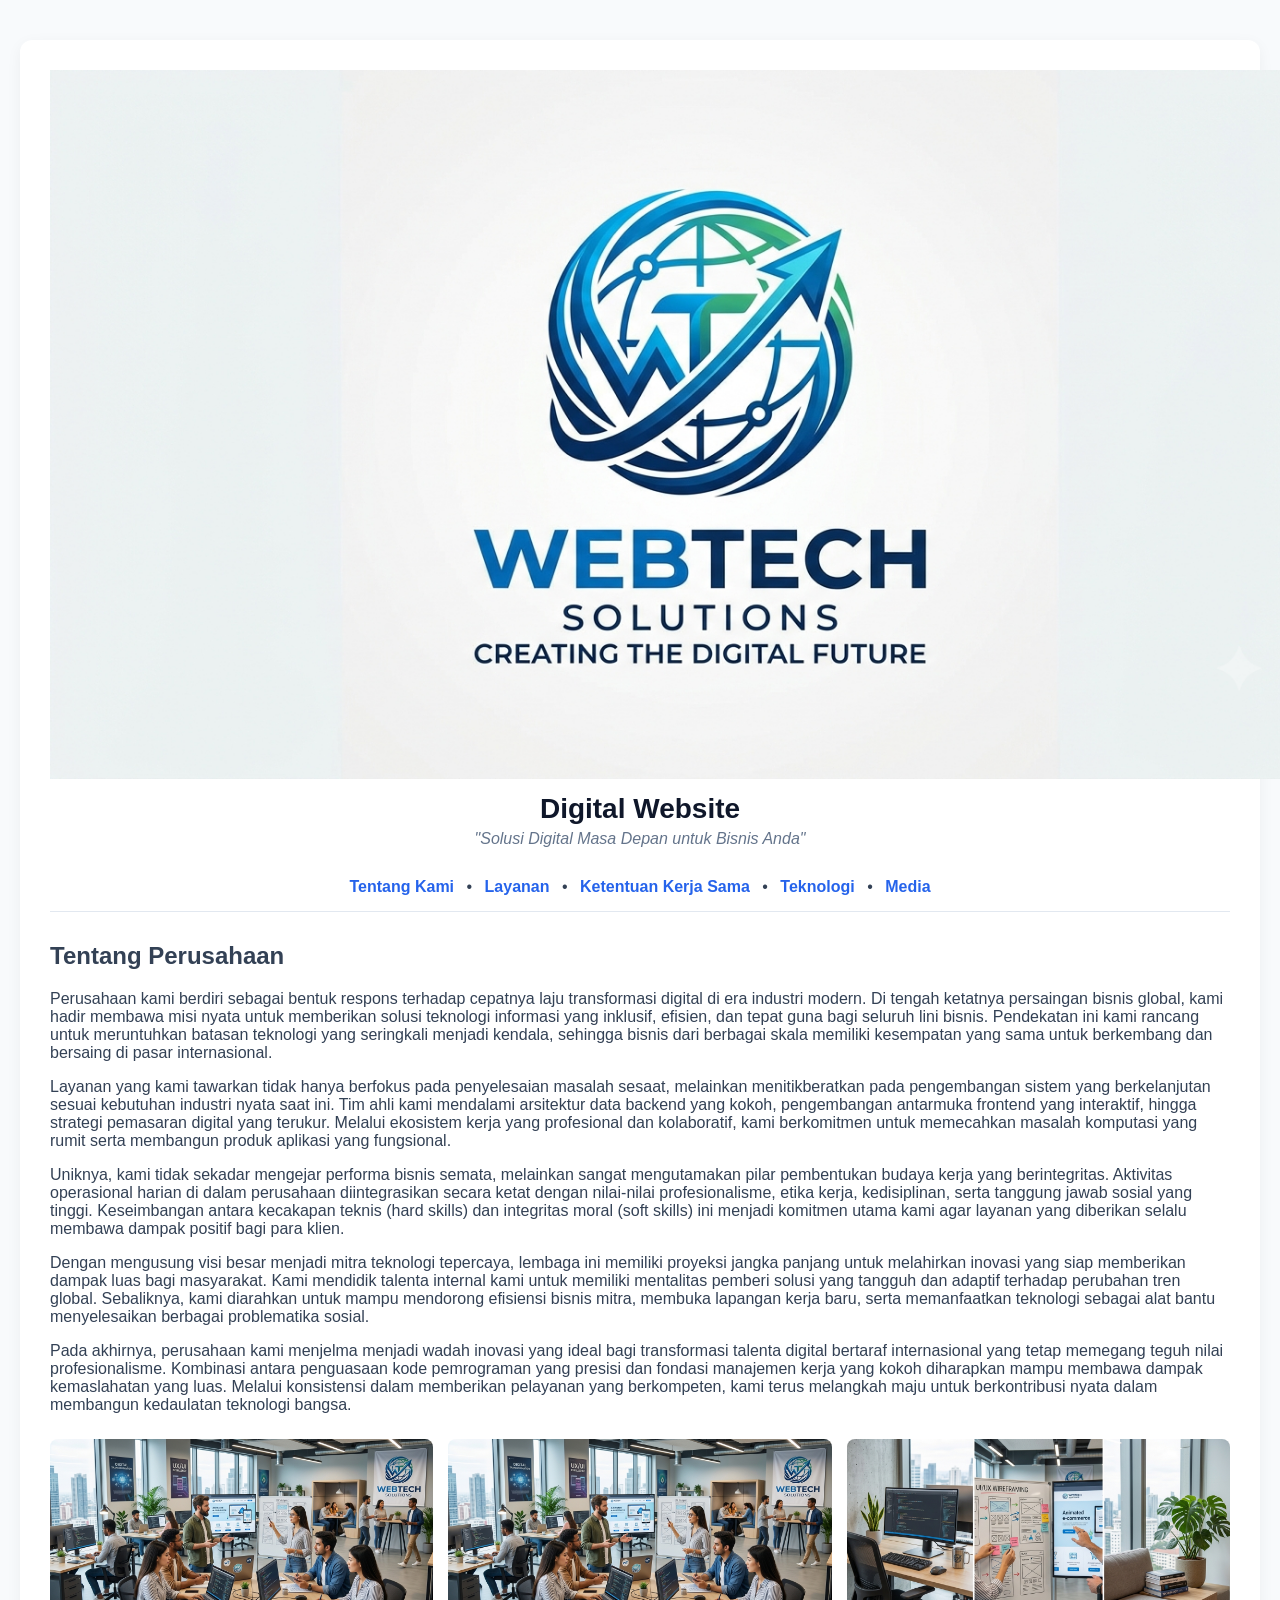
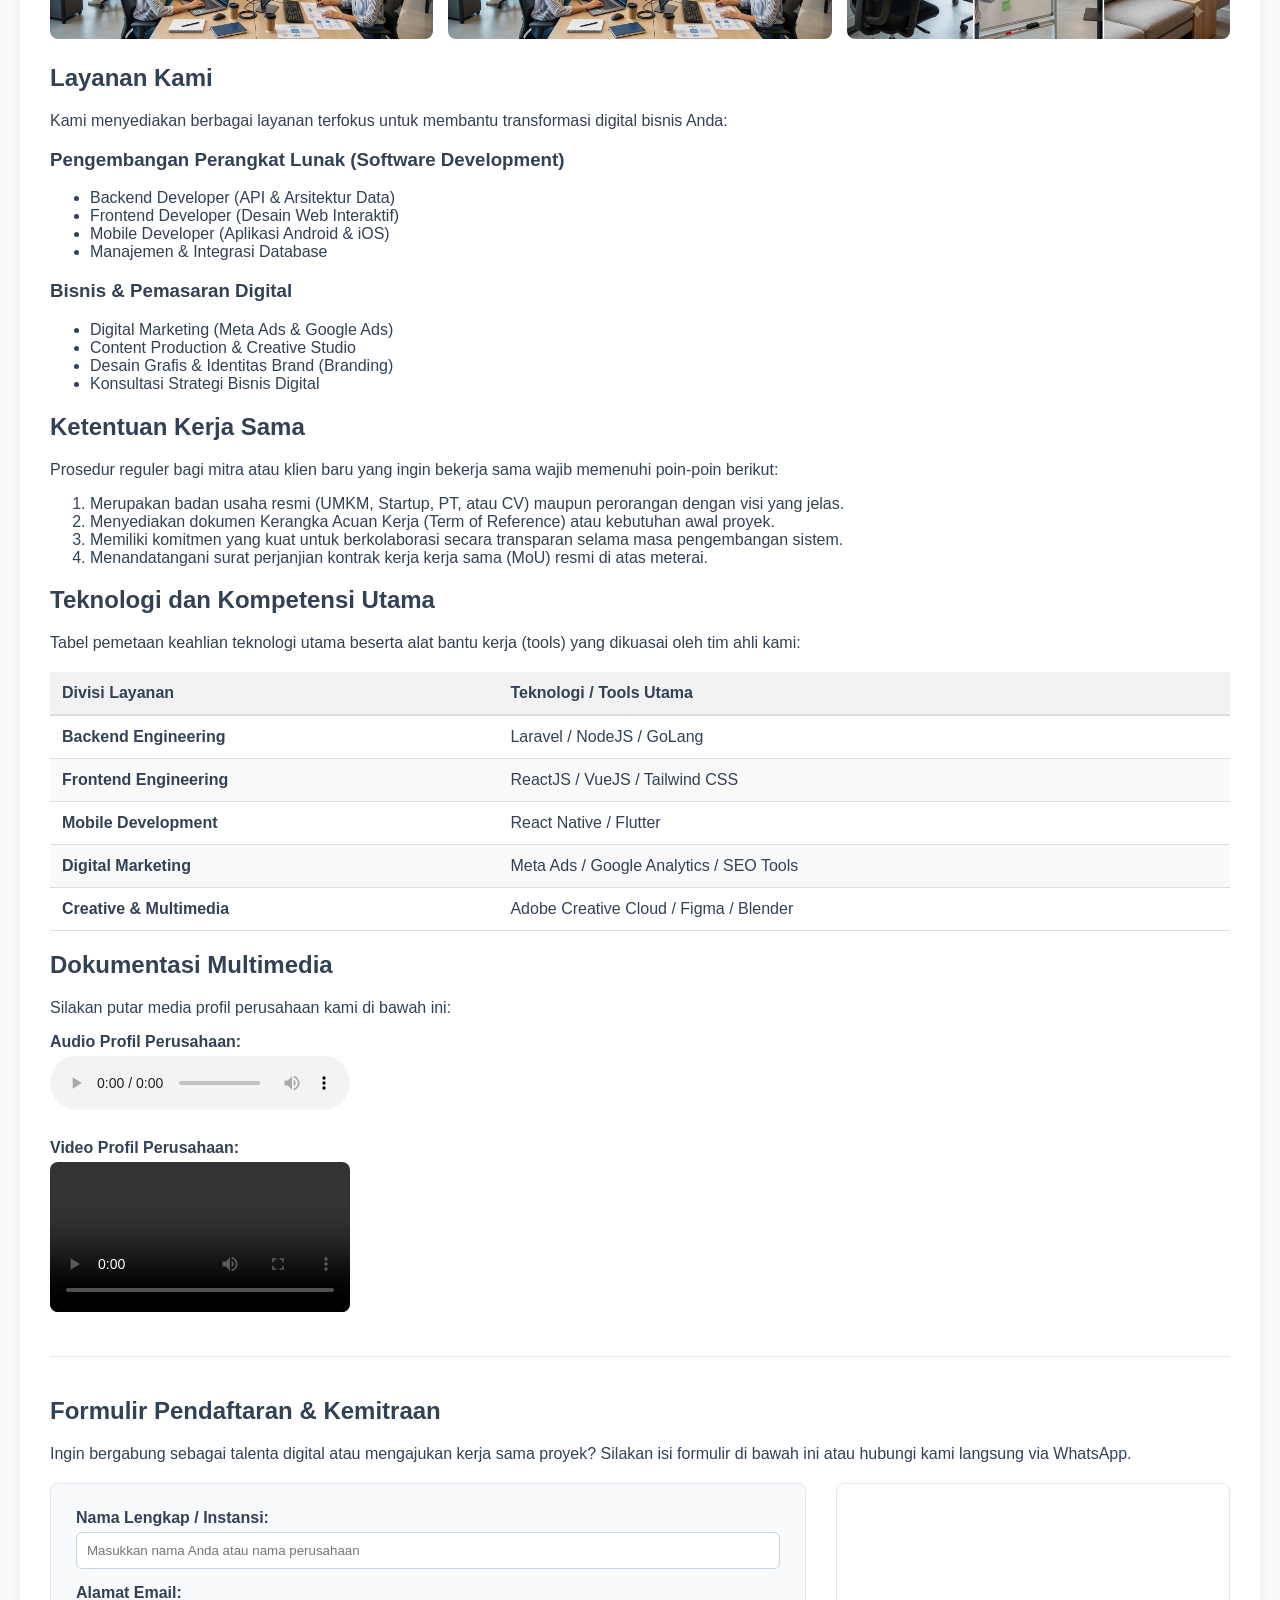
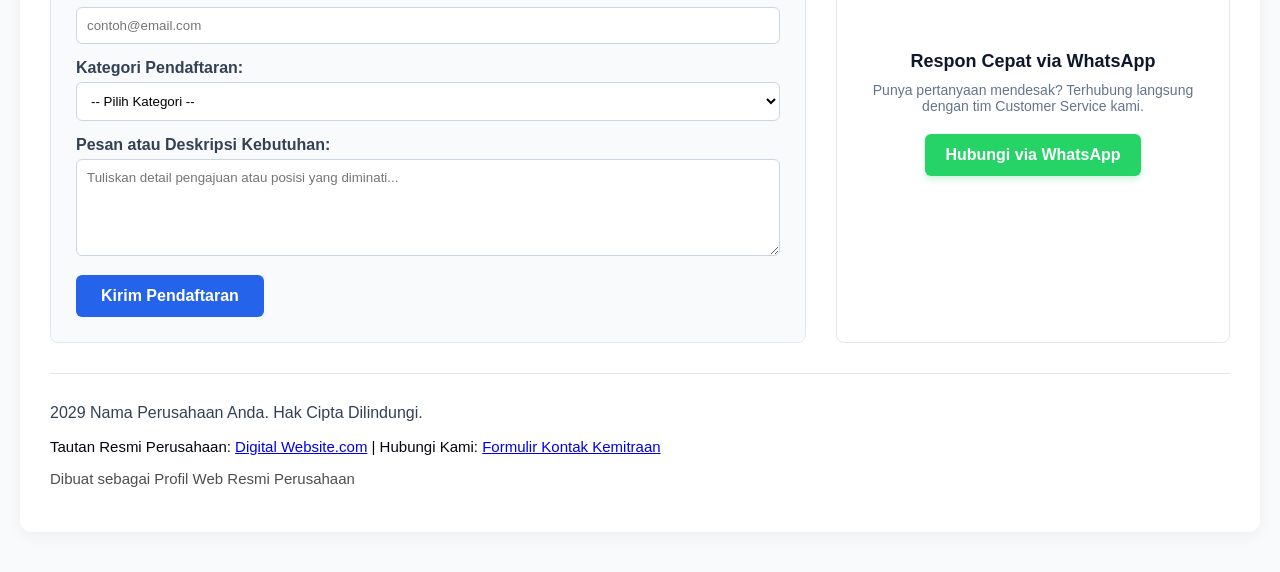
==== evaluasi 01/index.html @ 1972b4fd "profile company" ====
<!DOCTYPE html>
<html lang="id">
<head>
    <!-- Ketentuan SEO: Meta Tags Utama -->
    <meta charset="UTF-8">
    <meta name="viewport" content="width=device-width, initial-scale=1.0">
    <meta name="description" content="Website Profil Perusahaan - Menyediakan solusi teknologi dan layanan digital terintegrasi untuk transformasi bisnis Anda.">
    <meta name="keywords" content="Nama Perusahaan, Solusi IT, Software House, Bisnis Digital, Konsultan Teknologi">
    <meta name="author" content="Nama Anda / Tim Kreatif">
    
    <!-- Ketentuan SEO: Title -->
    <title>Digital Website - Solusi Digital Masa Depan | Website Profil Resmi</title>
</head>
<body style="font-family: 'Segoe UI', sans-serif; background-color: #f8fafc; color: #334155; margin: 0; padding: 40px 20px;">

    <div style="max-width: 1300px; margin: 0 auto; background: white; padding: 30px; border-radius: 12px; box-shadow: 0 4px 15px rgba(0,0,0,0.05);">
        
        <!-- Header -->
        <header style="text-align: center; margin-bottom: 30px;">
            <img src="aset/digital website.png" alt="Logo Perusahaan" style="max-width: 1300px; height: auto; margin-bottom: 10px;">
            <h1 style="margin: 0; color: #0f172a; font-size: 28px;">Digital Website</h1>
            <p style="margin: 5px 0 0; font-style: italic; color: #64748b;">"Solusi Digital Masa Depan untuk Bisnis Anda"</p>
        </header>

        <!-- Navigasi -->
        <nav style="text-align: center; border-bottom: 1px solid #e2e8f0; padding-bottom: 15px; margin-bottom: 30px;">
            <a href="#tentang" style="color: #2563eb; text-decoration: none; font-weight: 600; margin: 0 8px;">Tentang Kami</a> • 
            <a href="#layanan" style="color: #2563eb; text-decoration: none; font-weight: 600; margin: 0 8px;">Layanan</a> • 
            <a href="#mitra" style="color: #2563eb; text-decoration: none; font-weight: 600; margin: 0 8px;">Ketentuan Kerja Sama</a> • 
            <a href="#teknologi" style="color: #2563eb; text-decoration: none; font-weight: 600; margin: 0 8px;">Teknologi</a> • 
            <a href="#media" style="color: #2563eb; text-decoration: none; font-weight: 600; margin: 0 8px;">Media</a>
        </nav>

        <!-- Tentang Perusahaan (5 Paragraf) -->
        <section id="tentang">
            <h2>Tentang Perusahaan</h2>
            <p>Perusahaan kami berdiri sebagai bentuk respons terhadap cepatnya laju transformasi digital di era industri modern. Di tengah ketatnya persaingan bisnis global, kami hadir membawa misi nyata untuk memberikan solusi teknologi informasi yang inklusif, efisien, dan tepat guna bagi seluruh lini bisnis. Pendekatan ini kami rancang untuk meruntuhkan batasan teknologi yang seringkali menjadi kendala, sehingga bisnis dari berbagai skala memiliki kesempatan yang sama untuk berkembang dan bersaing di pasar internasional.</p>
            <p>Layanan yang kami tawarkan tidak hanya berfokus pada penyelesaian masalah sesaat, melainkan menitikberatkan pada pengembangan sistem yang berkelanjutan sesuai kebutuhan industri nyata saat ini. Tim ahli kami mendalami arsitektur data backend yang kokoh, pengembangan antarmuka frontend yang interaktif, hingga strategi pemasaran digital yang terukur. Melalui ekosistem kerja yang profesional dan kolaboratif, kami berkomitmen untuk memecahkan masalah komputasi yang rumit serta membangun produk aplikasi yang fungsional.</p>
            <p>Uniknya, kami tidak sekadar mengejar performa bisnis semata, melainkan sangat mengutamakan pilar pembentukan budaya kerja yang berintegritas. Aktivitas operasional harian di dalam perusahaan diintegrasikan secara ketat dengan nilai-nilai profesionalisme, etika kerja, kedisiplinan, serta tanggung jawab sosial yang tinggi. Keseimbangan antara kecakapan teknis (hard skills) dan integritas moral (soft skills) ini menjadi komitmen utama kami agar layanan yang diberikan selalu membawa dampak positif bagi para klien.</p>
            <p>Dengan mengusung visi besar menjadi mitra teknologi tepercaya, lembaga ini memiliki proyeksi jangka panjang untuk melahirkan inovasi yang siap memberikan dampak luas bagi masyarakat. Kami mendidik talenta internal kami untuk memiliki mentalitas pemberi solusi yang tangguh dan adaptif terhadap perubahan tren global. Sebaliknya, kami diarahkan untuk mampu mendorong efisiensi bisnis mitra, membuka lapangan kerja baru, serta memanfaatkan teknologi sebagai alat bantu menyelesaikan berbagai problematika sosial.</p>
            <p>Pada akhirnya, perusahaan kami menjelma menjadi wadah inovasi yang ideal bagi transformasi talenta digital bertaraf internasional yang tetap memegang teguh nilai profesionalisme. Kombinasi antara penguasaan kode pemrograman yang presisi dan fondasi manajemen kerja yang kokoh diharapkan mampu membawa dampak kemaslahatan yang luas. Melalui konsistensi dalam memberikan pelayanan yang berkompeten, kami terus melangkah maju untuk berkontribusi nyata dalam membangun kedaulatan teknologi bangsa.</p>

            <!-- Galeri Foto (Minimal 3 Gambar) -->
            <div class="galeri" style="display: flex; gap: 15px; flex-wrap: wrap; margin: 25px 0;">
                <img src="aset/suasana (2).png" alt="Suasana Kantor" style="flex: 1; min-width: 250px; height: 200px; object-fit: cover; border-radius: 8px;">
                <img src="aset/suasana (2).png" alt="Kolaborasi Proyek Tim" style="flex: 1; min-width: 250px; height: 200px; object-fit: cover; border-radius: 8px;">
                <img src="aset/fasilitas.png" alt="Fasilitas Perusahaan" style="flex: 1; min-width: 250px; height: 200px; object-fit: cover; border-radius: 8px;">
            </div>
        </section>

        <!-- Layanan / Produk -->
        <section id="layanan">
            <h2>Layanan Kami</h2>
            <p>Kami menyediakan berbagai layanan terfokus untuk membantu transformasi digital bisnis Anda:</p>
            <h3>Pengembangan Perangkat Lunak (Software Development)</h3>
            <ul>
                <li>Backend Developer (API & Arsitektur Data)</li>
                <li>Frontend Developer (Desain Web Interaktif)</li>
                <li>Mobile Developer (Aplikasi Android & iOS)</li>
                <li>Manajemen & Integrasi Database</li>
            </ul>
            <h3>Bisnis & Pemasaran Digital</h3>
            <ul>
                <li>Digital Marketing (Meta Ads & Google Ads)</li>
                <li>Content Production & Creative Studio</li>
                <li>Desain Grafis & Identitas Brand (Branding)</li>
                <li>Konsultasi Strategi Bisnis Digital</li>
            </ul>
        </section>

        <!-- Persyaratan / Ketentuan Kerja Sama -->
        <section id="mitra">
            <h2>Ketentuan Kerja Sama</h2>
            <p>Prosedur reguler bagi mitra atau klien baru yang ingin bekerja sama wajib memenuhi poin-poin berikut:</p>
            <ol>
                <li>Merupakan badan usaha resmi (UMKM, Startup, PT, atau CV) maupun perorangan dengan visi yang jelas.</li>
                <li>Menyediakan dokumen Kerangka Acuan Kerja (Term of Reference) atau kebutuhan awal proyek.</li>
                <li>Memiliki komitmen yang kuat untuk berkolaborasi secara transparan selama masa pengembangan sistem.</li>
                <li>Menandatangani surat perjanjian kontrak kerja kerja sama (MoU) resmi di atas meterai.</li>
            </ol>
        </section>

        <!-- Tabel Teknologi dan Kompetensi -->
        <section id="teknologi">
            <h2>Teknologi dan Kompetensi Utama</h2>
            <p>Tabel pemetaan keahlian teknologi utama beserta alat bantu kerja (tools) yang dikuasai oleh tim ahli kami:</p>
            <div style="font-family: Arial, sans-serif;">
                <table style="width: 100%; border-collapse: collapse; margin: 20px 0;">
                    <thead>
                        <tr style="background-color: #f2f2f2; border-bottom: 2px solid #dddddd;">
                            <th style="padding: 12px; text-align: left; font-weight: bold;">Divisi Layanan</th>
                            <th style="padding: 12px; text-align: left; font-weight: bold;">Teknologi / Tools Utama</th>
                        </tr>
                    </thead>
                    <tbody>
                        <tr style="border-bottom: 1px solid #dddddd;">
                            <td style="padding: 12px;"><strong>Backend Engineering</strong></td>
                            <td style="padding: 12px;">Laravel / NodeJS / GoLang</td>
                        </tr>
                        <tr style="background-color: #f9f9f9; border-bottom: 1px solid #dddddd;">
                            <td style="padding: 12px;"><strong>Frontend Engineering</strong></td>
                            <td style="padding: 12px;">ReactJS / VueJS / Tailwind CSS</td>
                        </tr>
                        <tr style="border-bottom: 1px solid #dddddd;">
                            <td style="padding: 12px;"><strong>Mobile Development</strong></td>
                            <td style="padding: 12px;">React Native / Flutter</td>
                        </tr>
                        <tr style="background-color: #f9f9f9; border-bottom: 1px solid #dddddd;">
                            <td style="padding: 12px;"><strong>Digital Marketing</strong></td>
                            <td style="padding: 12px;">Meta Ads / Google Analytics / SEO Tools</td>
                        </tr>
                        <tr style="border-bottom: 1px solid #dddddd;">
                            <td style="padding: 12px;"><strong>Creative & Multimedia</strong></td>
                            <td style="padding: 12px;">Adobe Creative Cloud / Figma / Blender</td>
                        </tr>
                    </tbody>
                </table>
            </div>
        </section>

        <!-- Dokumentasi Multimedia -->
        <section id="media">
            <h2>Dokumentasi Multimedia</h2>
            <p>Silakan putar media profil perusahaan kami di bawah ini:</p>
            
            <div class="media-box" style="margin-bottom: 25px;">
                <strong>Audio Profil Perusahaan:</strong><br>
                <audio controls style="margin-top: 5px;">
                    <source src="aset/11 Someone Like You.mp3" type="audio/mpeg">
                    Browser Anda tidak mendukung elemen pemutaran audio lokal.
                </audio>
            </div>

            <div class="video-box" style="margin-bottom: 20px;">
                <strong>Video Profil Perusahaan:</strong><br>
                <video controls style="max-width: 40%; height: auto; margin-top: 5px; border-radius: 8px;">
                    <source src="aset/test sound.mp4" type="video/mp4" />
                    Browser Anda tidak mendukung pemutar video.
                </video>
            </div>
        </section>

        <section id="pendaftaran" style="margin-top: 40px; padding-top: 20px; border-top: 1px solid #e2e8f0;">
            <h2>Formulir Pendaftaran & Kemitraan</h2>
            <p>Ingin bergabung sebagai talenta digital atau mengajukan kerja sama proyek? Silakan isi formulir di bawah ini atau hubungi kami langsung via WhatsApp.</p>
            
            <div style="display: flex; gap: 30px; flex-wrap: wrap; margin-top: 20px;">
                <div style="flex: 2; min-width: 300px; background-color: #f8fafc; padding: 25px; border-radius: 8px; border: 1px solid #e2e8f0;">
                    <form action="proses-pendaftaran.php" method="POST">
                <div style="margin-bottom: 15px;">
                            <label for="nama" style="display: block; font-weight: 600; margin-bottom: 5px;">Nama Lengkap / Instansi:</label>
                            <input type="text" id="nama" name="nama" placeholder="Masukkan nama Anda atau nama perusahaan" required style="width: 100%; padding: 10px; box-sizing: border-box; border: 1px solid #cbd5e1; border-radius: 6px; font-family: inherit;">
               </div>
                        
                        <div style="margin-bottom: 15px;">
                            <label for="email" style="display: block; font-weight: 600; margin-bottom: 5px;">Alamat Email:</label>
                            <input type="email" id="email" name="email" placeholder="contoh@email.com" required style="width: 100%; padding: 10px; box-sizing: border-box; border: 1px solid #cbd5e1; border-radius: 6px; font-family: inherit;">
                        </div>

                <div style="margin-bottom: 15px;">
                            <label for="kategori" style="display: block; font-weight: 600; margin-bottom: 5px;">Kategori Pendaftaran:</label>
                            <select id="kategori" name="kategori" required style="width: 100%; padding: 10px; box-sizing: border-box; border: 1px solid #cbd5e1; border-radius: 6px; font-family: inherit; background-color: white;">
                                <option value="">-- Pilih Kategori --</option>
                                <option value="klien">Kemitraan Bisnis (Klien/Proyek)</option>
                                <option value="rekrutmen">Karir / Talenta Internal (Lamaran Kerja)</option>
                                <option value="magang">Program Magang (Internship)</option>
                            </select>
                </div>

               <div style="margin-bottom: 15px;">
                            <label for="pesan" style="display: block; font-weight: 600; margin-bottom: 5px;">Pesan atau Deskripsi Kebutuhan:</label>
                            <textarea id="pesan" name="pesan" rows="5" placeholder="Tuliskan detail pengajuan atau posisi yang diminati..." required style="width: 100%; padding: 10px; box-sizing: border-box; border: 1px solid #cbd5e1; border-radius: 6px; font-family: inherit; resize: vertical;"></textarea>
               </div>

                        <button type="submit" style="background-color: #2563eb; color: white; border: none; padding: 12px 25px; font-weight: 600; border-radius: 6px; cursor: pointer; font-size: 16px;">Kirim Pendaftaran</button>
                    </form>
                </div>

                <div style="flex: 1; min-width: 250px; background-color: #fff; padding: 20px; border-radius: 8px; border: 1px solid #e2e8f0; display: flex; flex-direction: column; justify-content: center; align-items: center; text-align: center;">
                    <h4 style="margin: 0 0 10px; color: #0f172a; font-size: 18px;">Respon Cepat via WhatsApp</h4>
                    <p style="margin: 0 0 20px; font-size: 14px; color: #64748b;">Punya pertanyaan mendesak? Terhubung langsung dengan tim Customer Service kami.</p>
                    
                    <a href="https://wa.me/6281259730289?text=Halo%20Digital%20Website,%20saya%20tertarik%20untuk%20mendaftar%20/%20bekerja%20sama." target="_blank" rel="noopener noreferrer" style="background-color: #25d366; color: white; text-decoration: none; padding: 12px 20px; border-radius: 6px; font-weight: bold; display: inline-flex; align-items: center; gap: 10px; box-shadow: 0 4px 6px rgba(37, 211, 102, 0.2);">
                        Hubungi via WhatsApp
                    </a>
                </div>
            </div>
        </section>
        
        <hr style="border: 0; border-top: 1px solid #e2e8f0; margin: 30px 0;">

        <footer class="footer-branding">
            <p> 2029 Nama Perusahaan Anda. Hak Cipta Dilindungi.</p>
            <p style="font-size: 15px; margin-top: 10px; color: #02060e;">
                Tautan Resmi Perusahaan: 
                <a href="https://perusahaanda.com" target="_blank" rel="noopener noreferrer">Digital Website.com</a> | 
                Hubungi Kami: 
                <a href="https://perusahaanda.com/kontak" target="_blank" rel="noopener noreferrer">Formulir Kontak Kemitraan</a>
            </p>
            <p style="font-size: 15px; margin-top: 15px; color: #01050a; opacity: 0.7;">
                Dibuat sebagai Profil Web Resmi Perusahaan
            </p>
        </footer>

    </div>
    
    
</body>
</html>
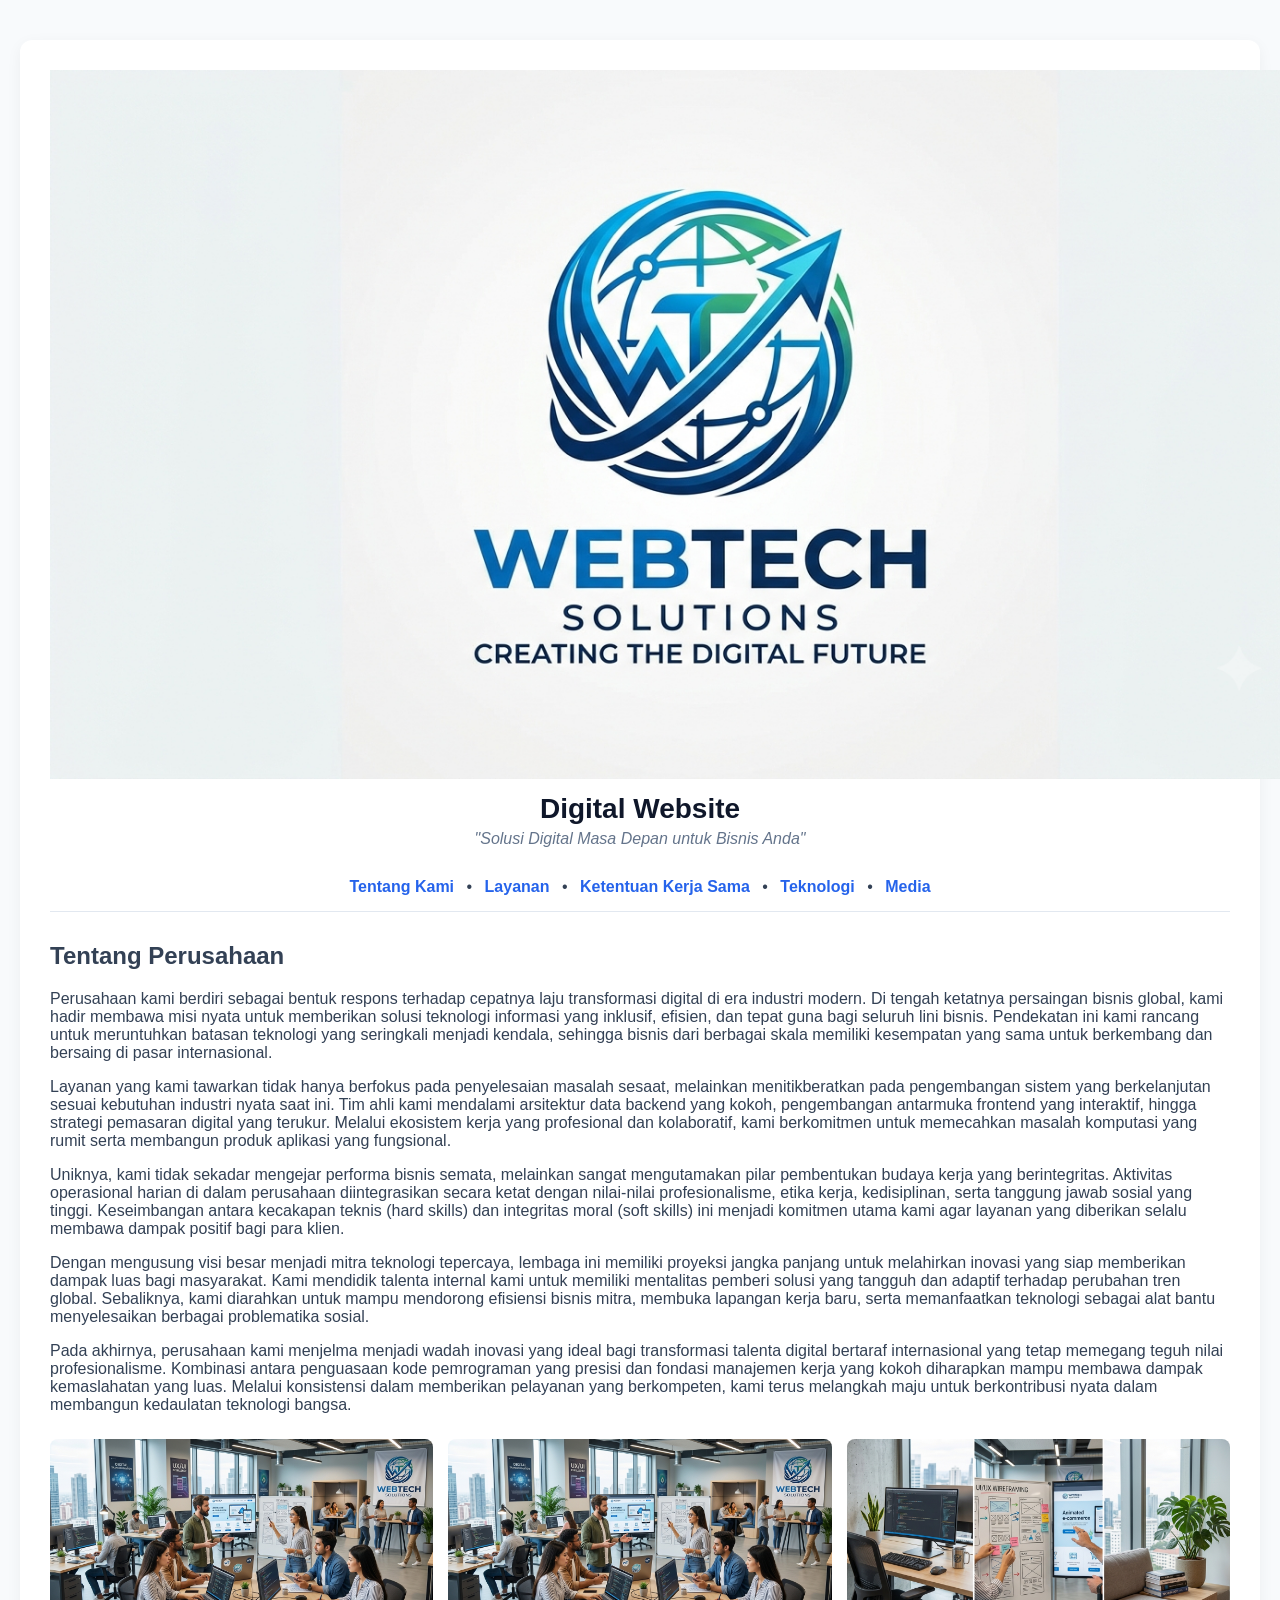
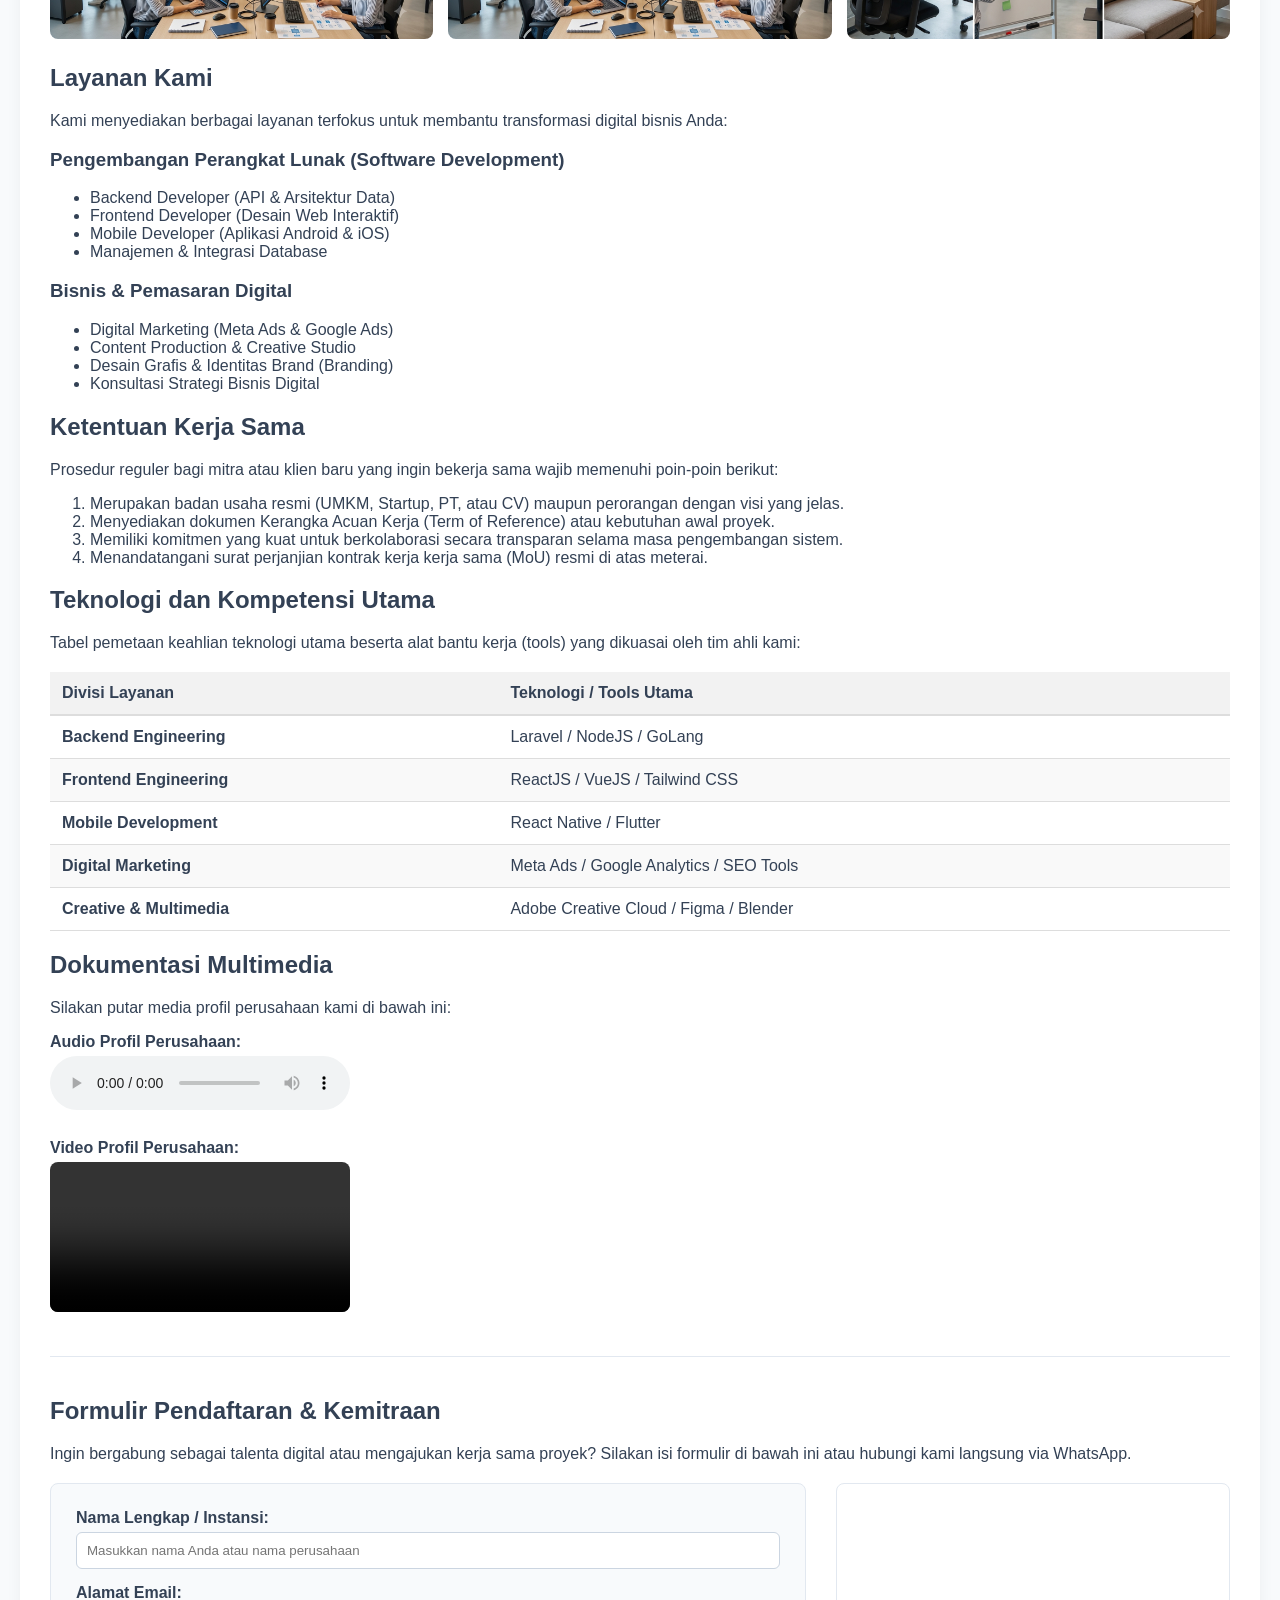
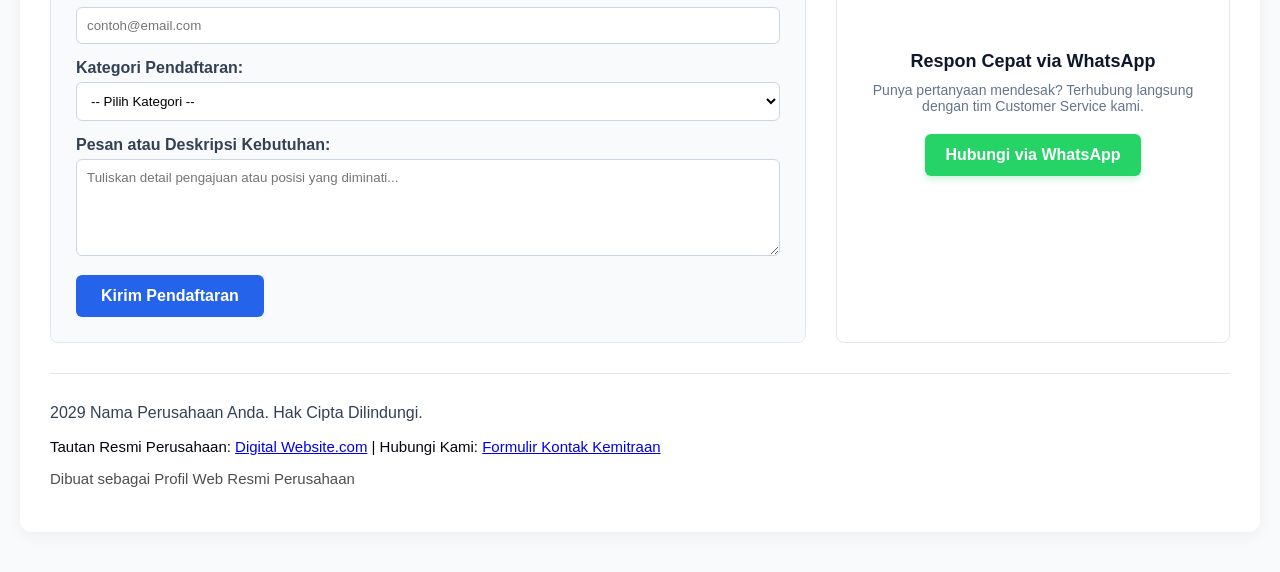
==== commit acc1047f: "Update author meta tag in index.html" ====
--- a/evaluasi 01/index.html
+++ b/evaluasi 01/index.html
@@ -6,7 +6,7 @@
     <meta name="viewport" content="width=device-width, initial-scale=1.0">
     <meta name="description" content="Website Profil Perusahaan - Menyediakan solusi teknologi dan layanan digital terintegrasi untuk transformasi bisnis Anda.">
     <meta name="keywords" content="Nama Perusahaan, Solusi IT, Software House, Bisnis Digital, Konsultan Teknologi">
-    <meta name="author" content="Nama Anda / Tim Kreatif">
+    <meta name="author" content="Ahmad Wildan Asy Syifa">
     
     <!-- Ketentuan SEO: Title -->
     <title>Digital Website - Solusi Digital Masa Depan | Website Profil Resmi</title>
@@ -208,4 +208,4 @@
 </body>
 </html>
 
-       +       
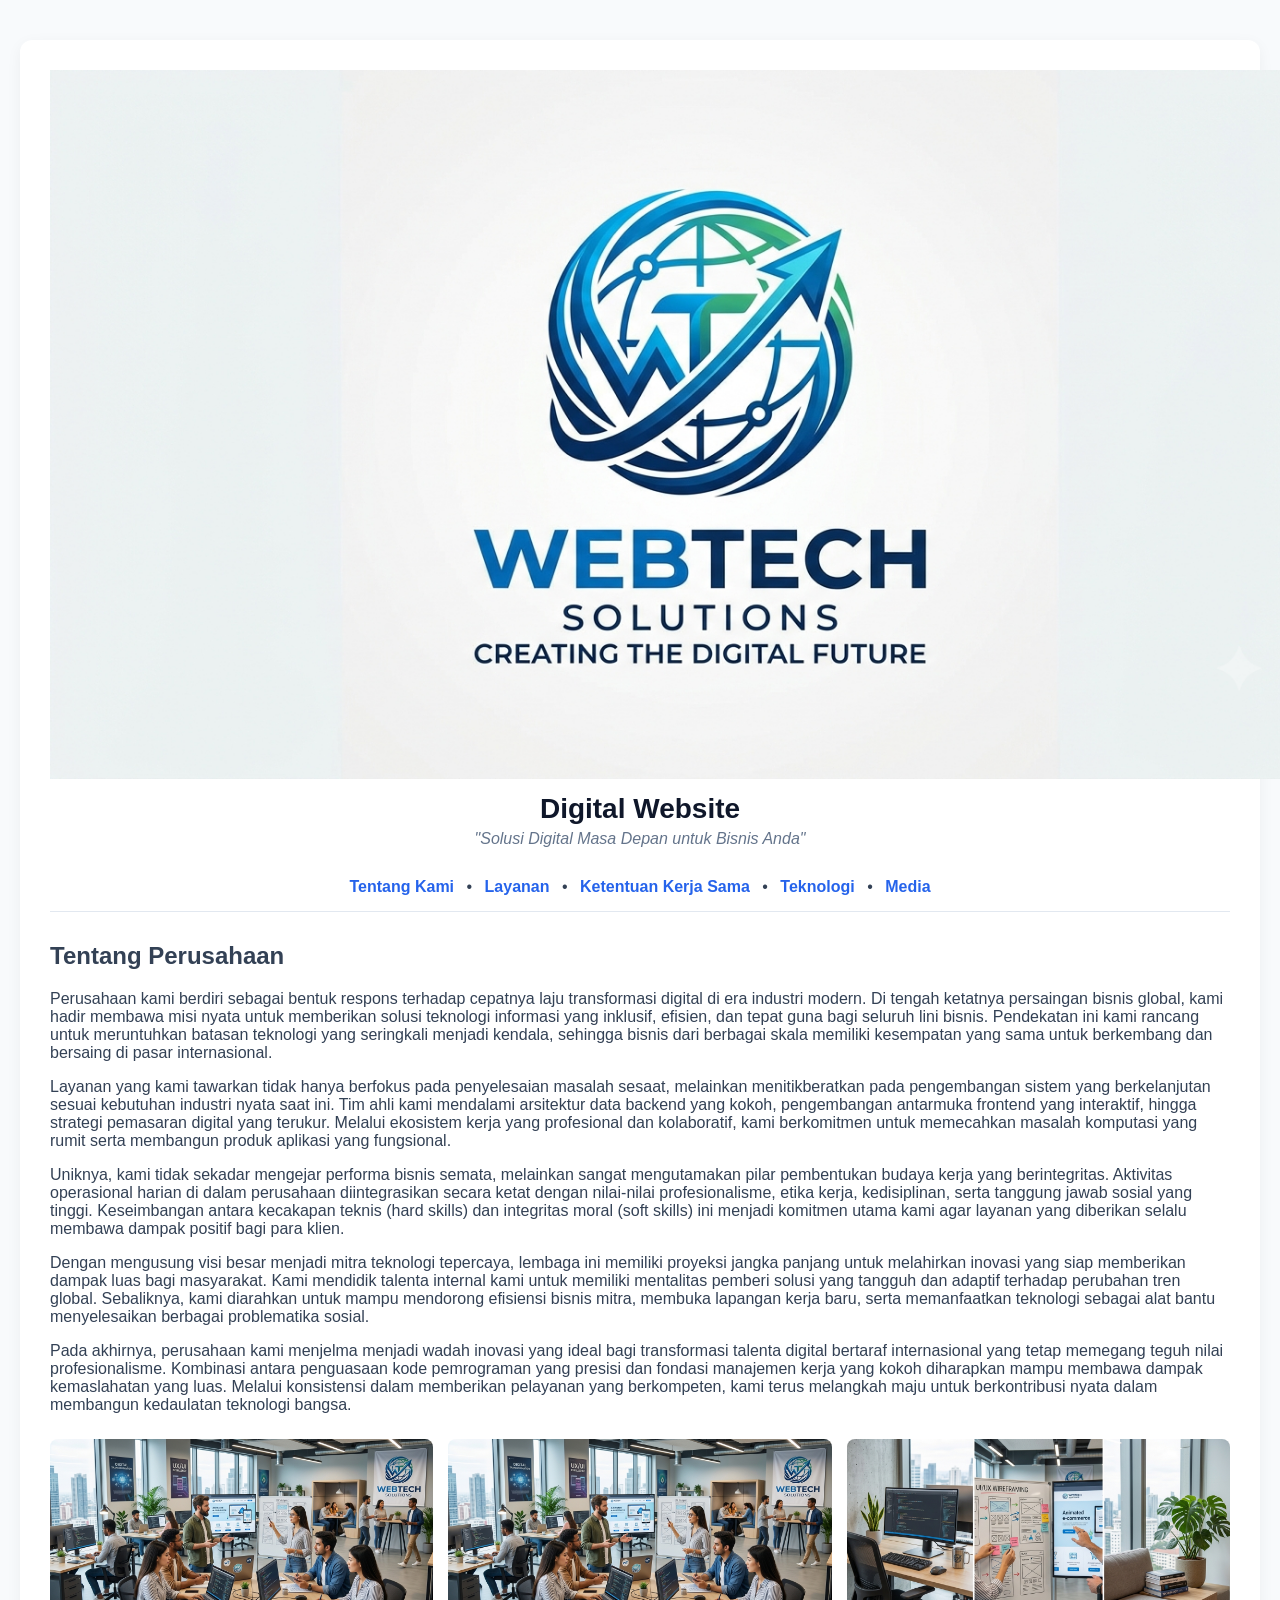
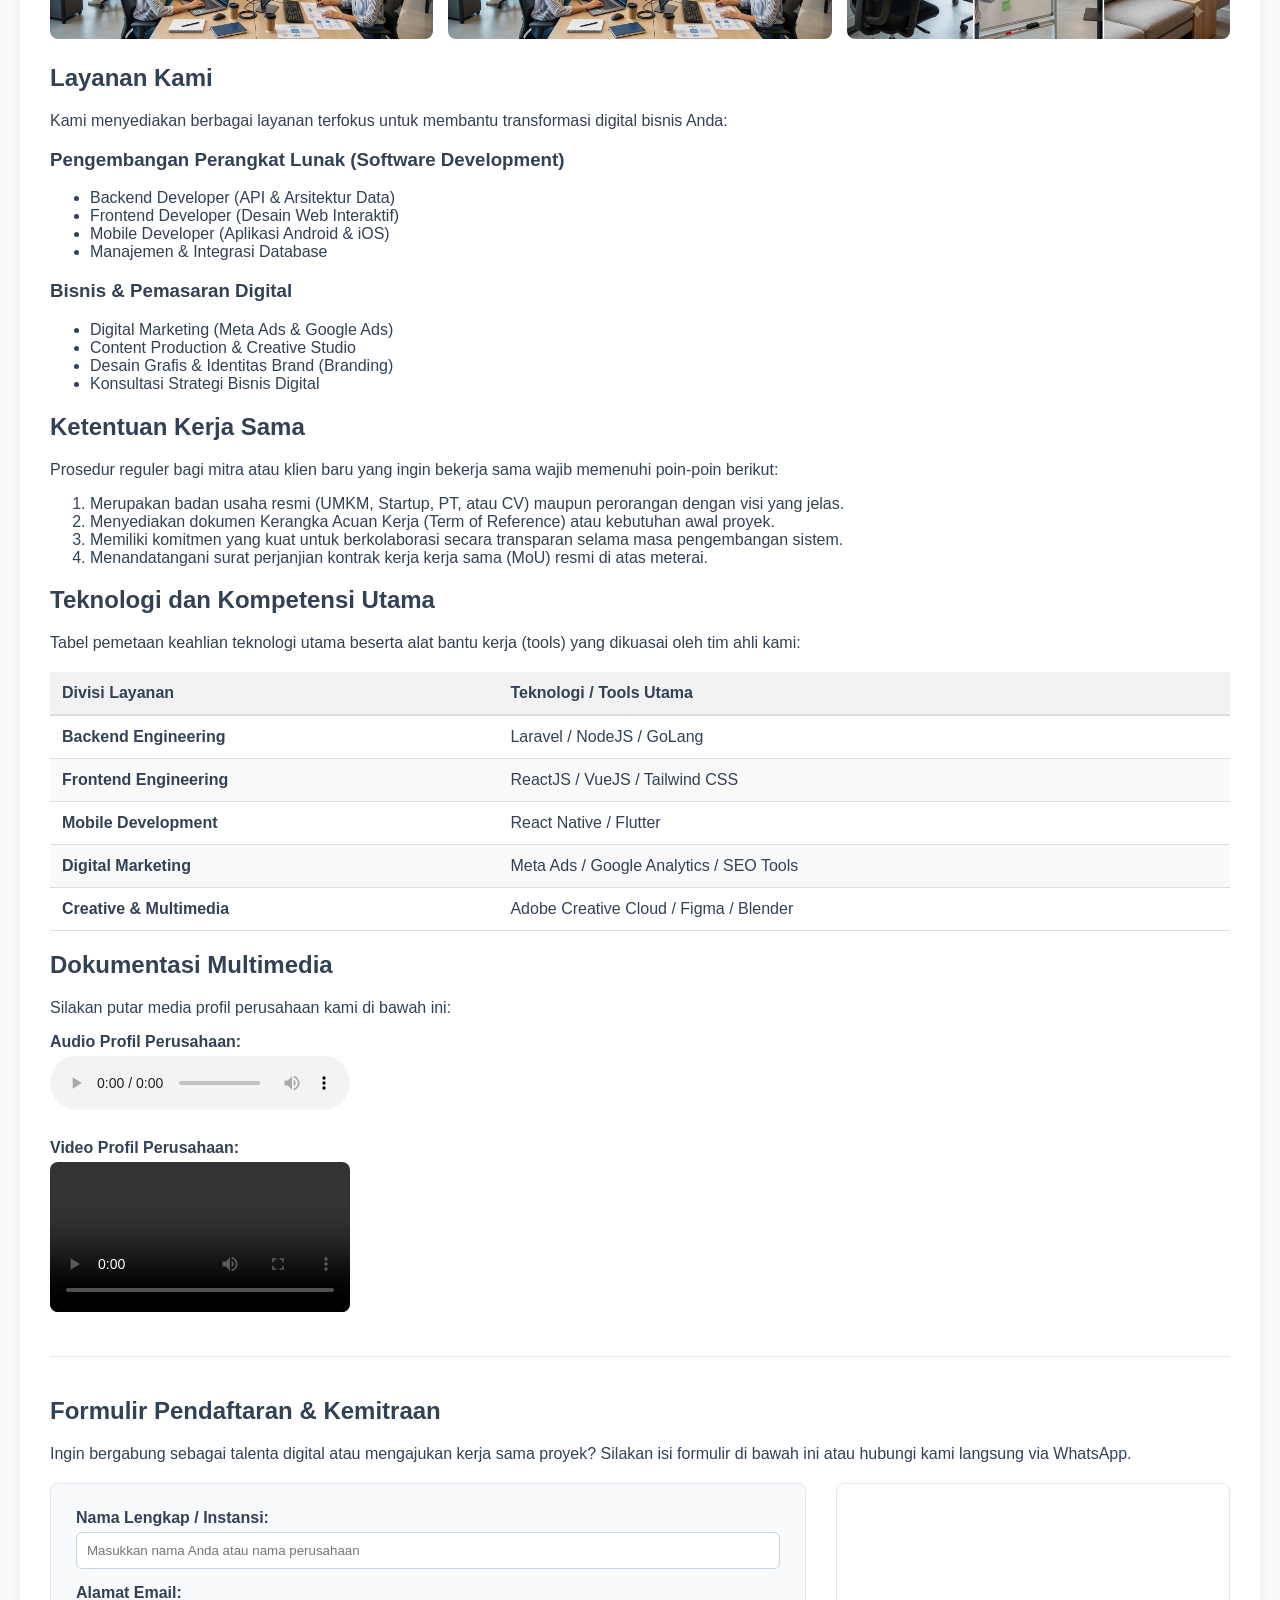
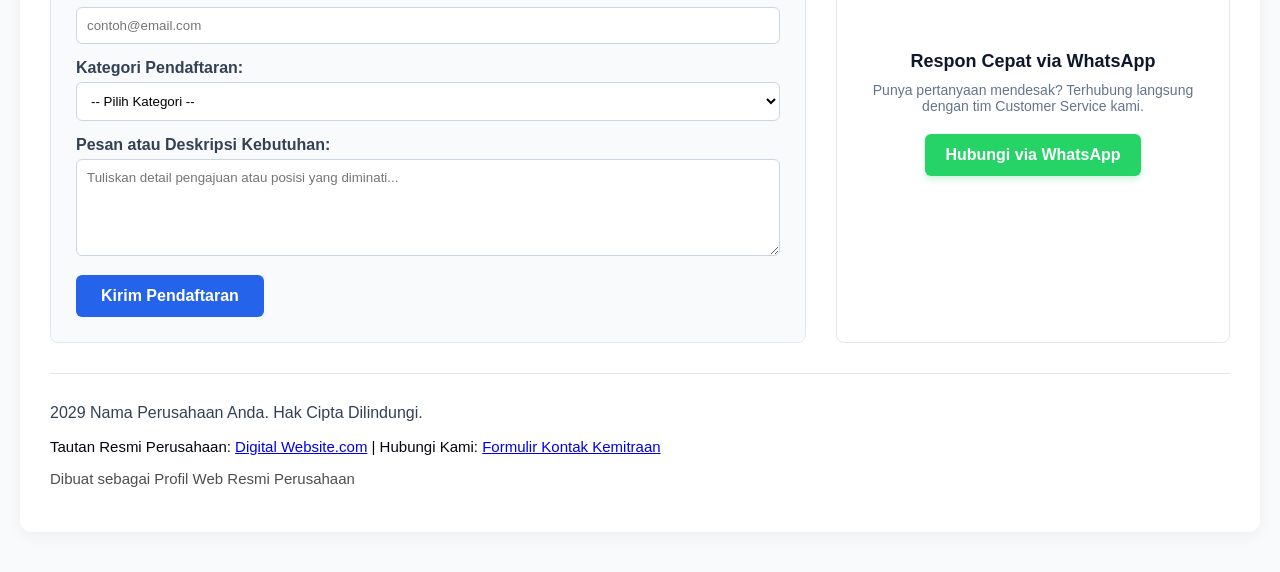
==== commit 0f7a2e87: "Update index.html" ====
--- a/evaluasi 01/index.html
+++ b/evaluasi 01/index.html
@@ -5,7 +5,7 @@
     <meta charset="UTF-8">
     <meta name="viewport" content="width=device-width, initial-scale=1.0">
     <meta name="description" content="Website Profil Perusahaan - Menyediakan solusi teknologi dan layanan digital terintegrasi untuk transformasi bisnis Anda.">
-    <meta name="keywords" content="Nama Perusahaan, Solusi IT, Software House, Bisnis Digital, Konsultan Teknologi">
+    <meta name="keywords" content="Digital Website, Solusi IT, Software House, Bisnis Digital, Konsultan Teknologi">
     <meta name="author" content="Ahmad Wildan Asy Syifa">
     
     <!-- Ketentuan SEO: Title -->
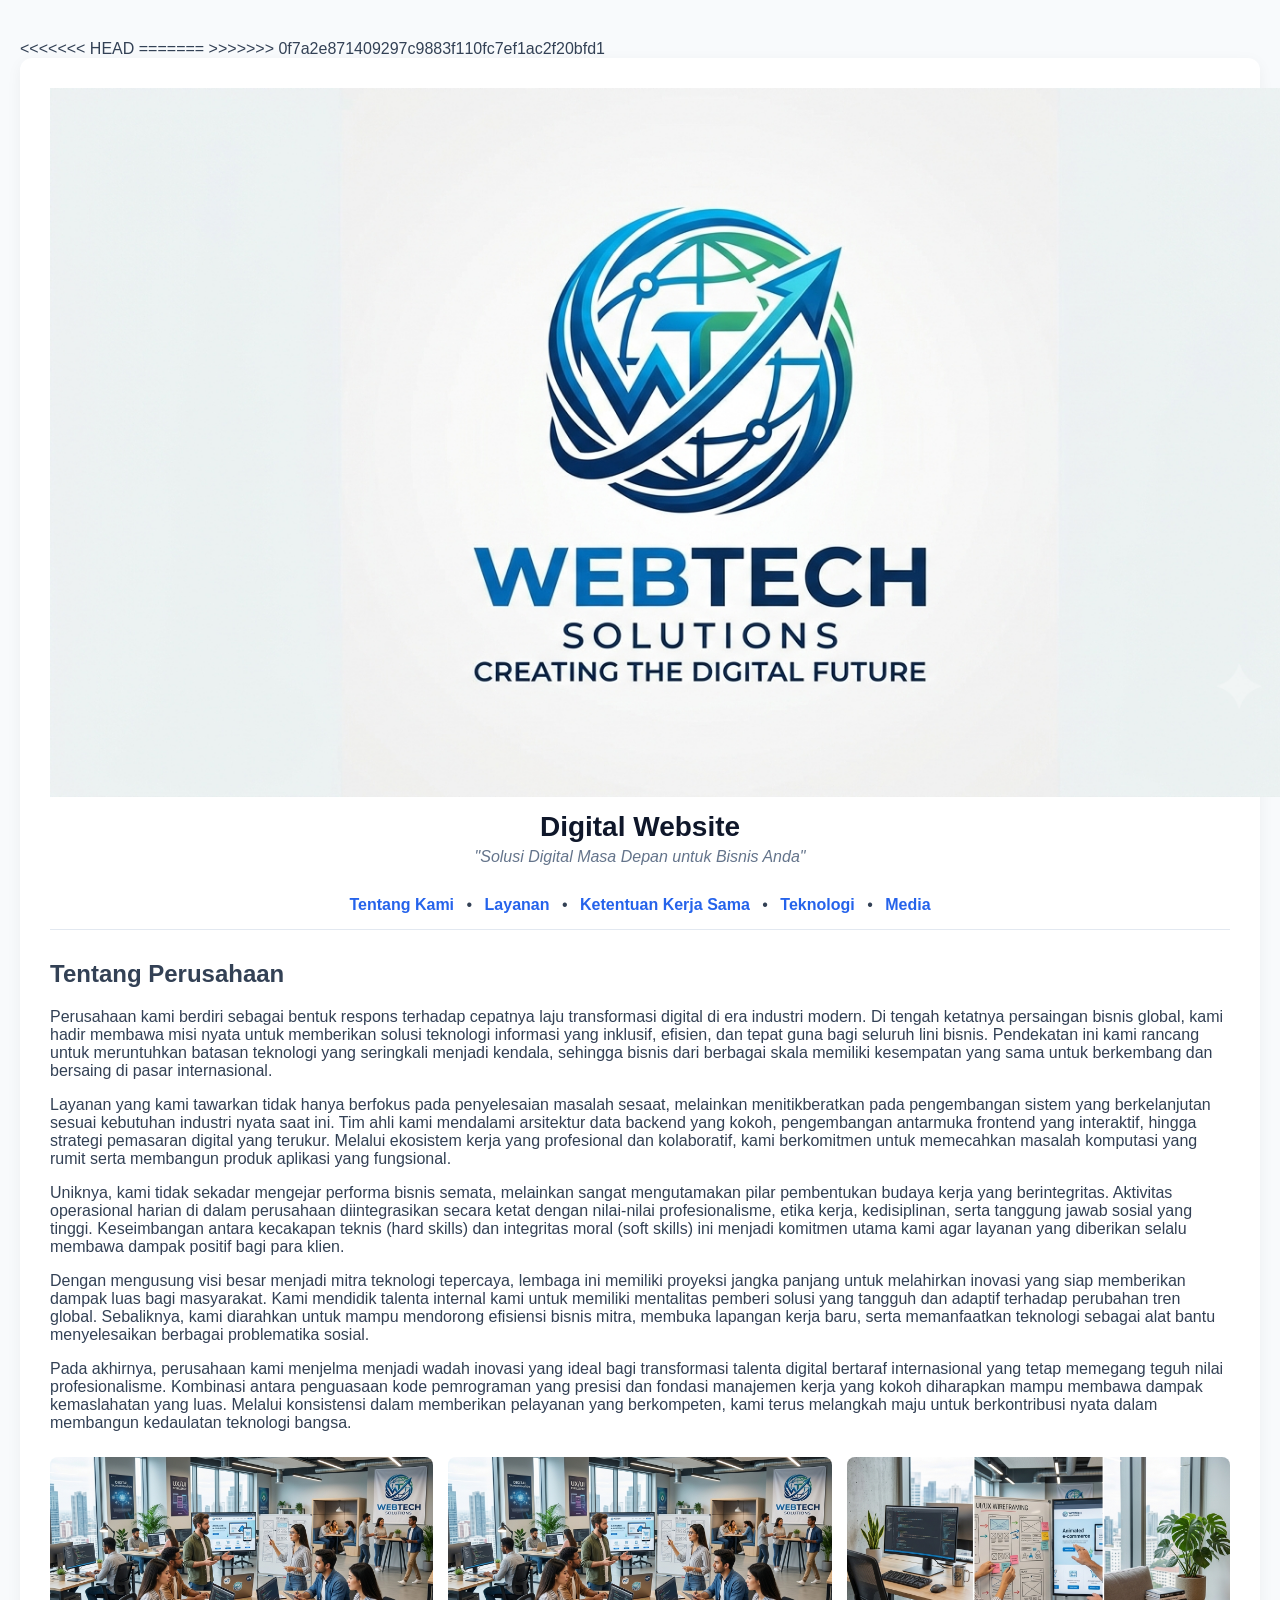
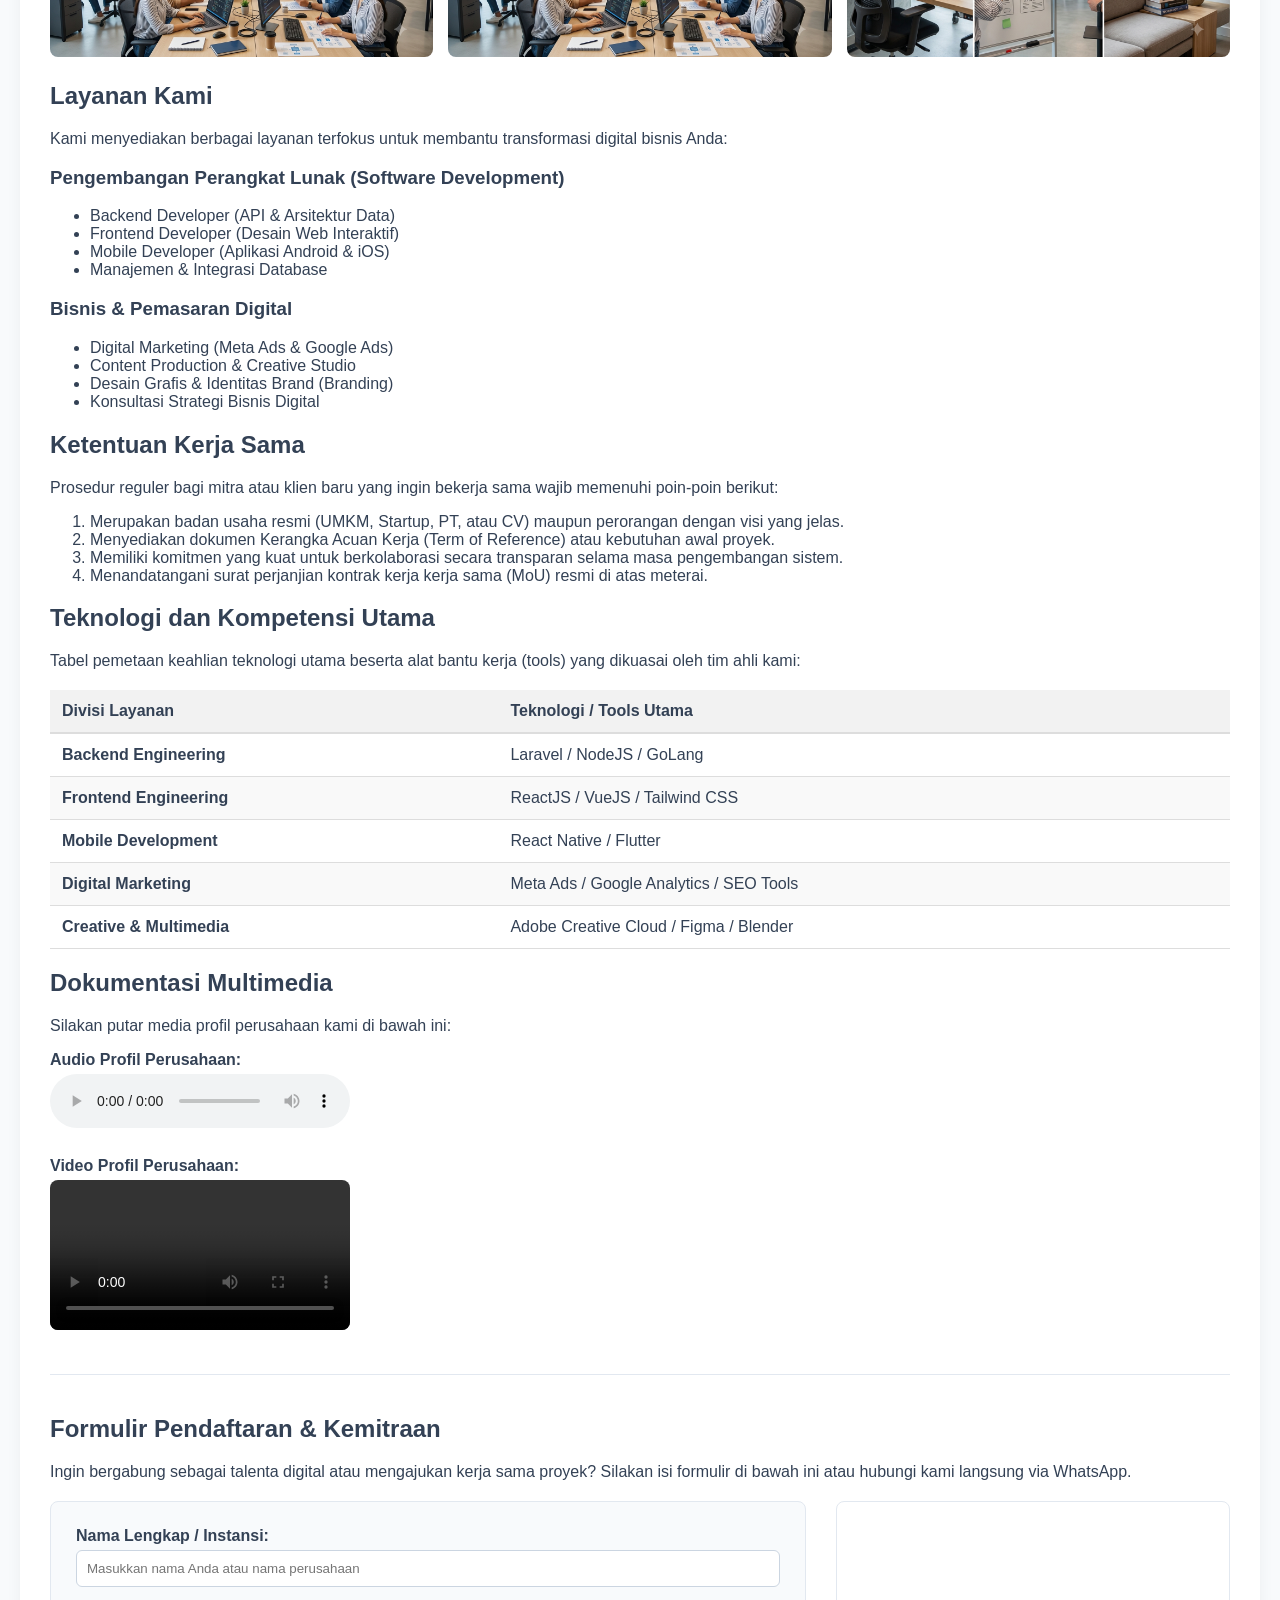
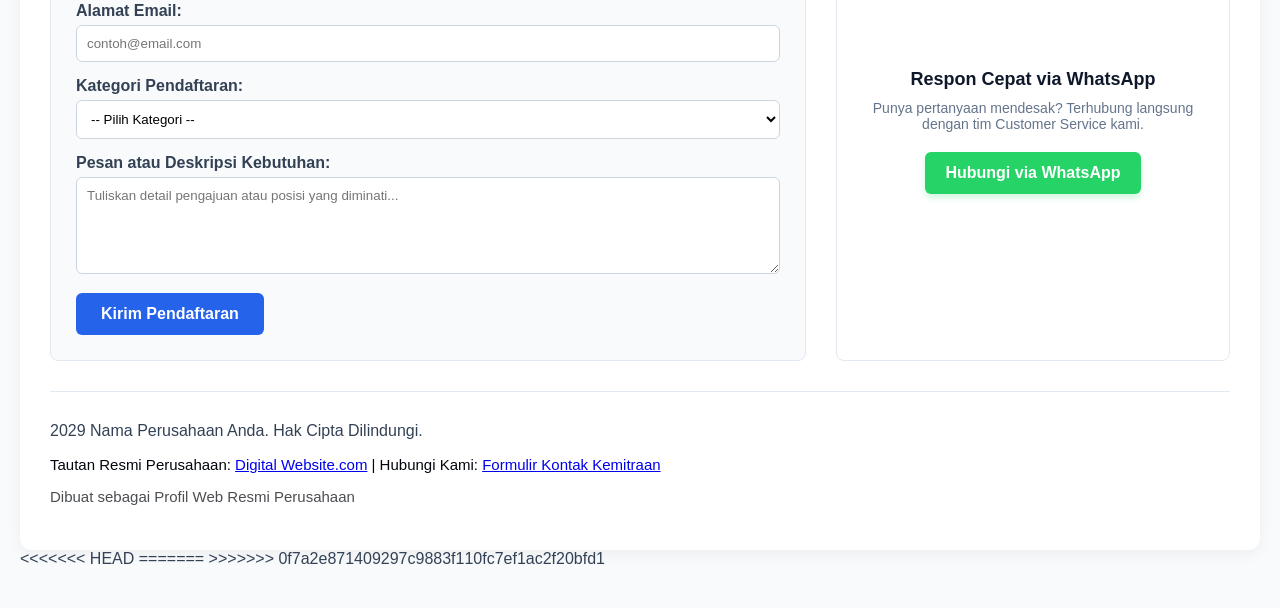
==== commit 715de07b: "Fix merge conflict di index.html" ====
--- a/evaluasi 01/index.html
+++ b/evaluasi 01/index.html
@@ -1,211 +1,609 @@
-<!DOCTYPE html>
+<!doctype html>
 <html lang="id">
-<head>
+  <head>
     <!-- Ketentuan SEO: Meta Tags Utama -->
+<<<<<<< HEAD
+    <meta charset="UTF-8" />
+    <meta name="viewport" content="width=device-width, initial-scale=1.0" />
+    <meta
+      name="description"
+      content="Website Profil Perusahaan - Menyediakan solusi teknologi dan layanan digital terintegrasi untuk transformasi bisnis Anda."
+    />
+    <meta
+      name="keywords"
+      content="Digital Website, Solusi IT, Software House, Bisnis Digital, Konsultan Teknologi"
+    />
+    <meta name="author" content="Ahmad Wildan Asy Syifa" />
+
+=======
     <meta charset="UTF-8">
     <meta name="viewport" content="width=device-width, initial-scale=1.0">
     <meta name="description" content="Website Profil Perusahaan - Menyediakan solusi teknologi dan layanan digital terintegrasi untuk transformasi bisnis Anda.">
     <meta name="keywords" content="Digital Website, Solusi IT, Software House, Bisnis Digital, Konsultan Teknologi">
     <meta name="author" content="Ahmad Wildan Asy Syifa">
     
+>>>>>>> 0f7a2e871409297c9883f110fc7ef1ac2f20bfd1
     <!-- Ketentuan SEO: Title -->
-    <title>Digital Website - Solusi Digital Masa Depan | Website Profil Resmi</title>
-</head>
-<body style="font-family: 'Segoe UI', sans-serif; background-color: #f8fafc; color: #334155; margin: 0; padding: 40px 20px;">
-
-    <div style="max-width: 1300px; margin: 0 auto; background: white; padding: 30px; border-radius: 12px; box-shadow: 0 4px 15px rgba(0,0,0,0.05);">
-        
-        <!-- Header -->
-        <header style="text-align: center; margin-bottom: 30px;">
-            <img src="aset/digital website.png" alt="Logo Perusahaan" style="max-width: 1300px; height: auto; margin-bottom: 10px;">
-            <h1 style="margin: 0; color: #0f172a; font-size: 28px;">Digital Website</h1>
-            <p style="margin: 5px 0 0; font-style: italic; color: #64748b;">"Solusi Digital Masa Depan untuk Bisnis Anda"</p>
-        </header>
-
-        <!-- Navigasi -->
-        <nav style="text-align: center; border-bottom: 1px solid #e2e8f0; padding-bottom: 15px; margin-bottom: 30px;">
-            <a href="#tentang" style="color: #2563eb; text-decoration: none; font-weight: 600; margin: 0 8px;">Tentang Kami</a> • 
-            <a href="#layanan" style="color: #2563eb; text-decoration: none; font-weight: 600; margin: 0 8px;">Layanan</a> • 
-            <a href="#mitra" style="color: #2563eb; text-decoration: none; font-weight: 600; margin: 0 8px;">Ketentuan Kerja Sama</a> • 
-            <a href="#teknologi" style="color: #2563eb; text-decoration: none; font-weight: 600; margin: 0 8px;">Teknologi</a> • 
-            <a href="#media" style="color: #2563eb; text-decoration: none; font-weight: 600; margin: 0 8px;">Media</a>
-        </nav>
-
-        <!-- Tentang Perusahaan (5 Paragraf) -->
-        <section id="tentang">
-            <h2>Tentang Perusahaan</h2>
-            <p>Perusahaan kami berdiri sebagai bentuk respons terhadap cepatnya laju transformasi digital di era industri modern. Di tengah ketatnya persaingan bisnis global, kami hadir membawa misi nyata untuk memberikan solusi teknologi informasi yang inklusif, efisien, dan tepat guna bagi seluruh lini bisnis. Pendekatan ini kami rancang untuk meruntuhkan batasan teknologi yang seringkali menjadi kendala, sehingga bisnis dari berbagai skala memiliki kesempatan yang sama untuk berkembang dan bersaing di pasar internasional.</p>
-            <p>Layanan yang kami tawarkan tidak hanya berfokus pada penyelesaian masalah sesaat, melainkan menitikberatkan pada pengembangan sistem yang berkelanjutan sesuai kebutuhan industri nyata saat ini. Tim ahli kami mendalami arsitektur data backend yang kokoh, pengembangan antarmuka frontend yang interaktif, hingga strategi pemasaran digital yang terukur. Melalui ekosistem kerja yang profesional dan kolaboratif, kami berkomitmen untuk memecahkan masalah komputasi yang rumit serta membangun produk aplikasi yang fungsional.</p>
-            <p>Uniknya, kami tidak sekadar mengejar performa bisnis semata, melainkan sangat mengutamakan pilar pembentukan budaya kerja yang berintegritas. Aktivitas operasional harian di dalam perusahaan diintegrasikan secara ketat dengan nilai-nilai profesionalisme, etika kerja, kedisiplinan, serta tanggung jawab sosial yang tinggi. Keseimbangan antara kecakapan teknis (hard skills) dan integritas moral (soft skills) ini menjadi komitmen utama kami agar layanan yang diberikan selalu membawa dampak positif bagi para klien.</p>
-            <p>Dengan mengusung visi besar menjadi mitra teknologi tepercaya, lembaga ini memiliki proyeksi jangka panjang untuk melahirkan inovasi yang siap memberikan dampak luas bagi masyarakat. Kami mendidik talenta internal kami untuk memiliki mentalitas pemberi solusi yang tangguh dan adaptif terhadap perubahan tren global. Sebaliknya, kami diarahkan untuk mampu mendorong efisiensi bisnis mitra, membuka lapangan kerja baru, serta memanfaatkan teknologi sebagai alat bantu menyelesaikan berbagai problematika sosial.</p>
-            <p>Pada akhirnya, perusahaan kami menjelma menjadi wadah inovasi yang ideal bagi transformasi talenta digital bertaraf internasional yang tetap memegang teguh nilai profesionalisme. Kombinasi antara penguasaan kode pemrograman yang presisi dan fondasi manajemen kerja yang kokoh diharapkan mampu membawa dampak kemaslahatan yang luas. Melalui konsistensi dalam memberikan pelayanan yang berkompeten, kami terus melangkah maju untuk berkontribusi nyata dalam membangun kedaulatan teknologi bangsa.</p>
-
-            <!-- Galeri Foto (Minimal 3 Gambar) -->
-            <div class="galeri" style="display: flex; gap: 15px; flex-wrap: wrap; margin: 25px 0;">
-                <img src="aset/suasana (2).png" alt="Suasana Kantor" style="flex: 1; min-width: 250px; height: 200px; object-fit: cover; border-radius: 8px;">
-                <img src="aset/suasana (2).png" alt="Kolaborasi Proyek Tim" style="flex: 1; min-width: 250px; height: 200px; object-fit: cover; border-radius: 8px;">
-                <img src="aset/fasilitas.png" alt="Fasilitas Perusahaan" style="flex: 1; min-width: 250px; height: 200px; object-fit: cover; border-radius: 8px;">
-            </div>
-        </section>
-
-        <!-- Layanan / Produk -->
-        <section id="layanan">
-            <h2>Layanan Kami</h2>
-            <p>Kami menyediakan berbagai layanan terfokus untuk membantu transformasi digital bisnis Anda:</p>
-            <h3>Pengembangan Perangkat Lunak (Software Development)</h3>
-            <ul>
-                <li>Backend Developer (API & Arsitektur Data)</li>
-                <li>Frontend Developer (Desain Web Interaktif)</li>
-                <li>Mobile Developer (Aplikasi Android & iOS)</li>
-                <li>Manajemen & Integrasi Database</li>
-            </ul>
-            <h3>Bisnis & Pemasaran Digital</h3>
-            <ul>
-                <li>Digital Marketing (Meta Ads & Google Ads)</li>
-                <li>Content Production & Creative Studio</li>
-                <li>Desain Grafis & Identitas Brand (Branding)</li>
-                <li>Konsultasi Strategi Bisnis Digital</li>
-            </ul>
-        </section>
-
-        <!-- Persyaratan / Ketentuan Kerja Sama -->
-        <section id="mitra">
-            <h2>Ketentuan Kerja Sama</h2>
-            <p>Prosedur reguler bagi mitra atau klien baru yang ingin bekerja sama wajib memenuhi poin-poin berikut:</p>
-            <ol>
-                <li>Merupakan badan usaha resmi (UMKM, Startup, PT, atau CV) maupun perorangan dengan visi yang jelas.</li>
-                <li>Menyediakan dokumen Kerangka Acuan Kerja (Term of Reference) atau kebutuhan awal proyek.</li>
-                <li>Memiliki komitmen yang kuat untuk berkolaborasi secara transparan selama masa pengembangan sistem.</li>
-                <li>Menandatangani surat perjanjian kontrak kerja kerja sama (MoU) resmi di atas meterai.</li>
-            </ol>
-        </section>
-
-        <!-- Tabel Teknologi dan Kompetensi -->
-        <section id="teknologi">
-            <h2>Teknologi dan Kompetensi Utama</h2>
-            <p>Tabel pemetaan keahlian teknologi utama beserta alat bantu kerja (tools) yang dikuasai oleh tim ahli kami:</p>
-            <div style="font-family: Arial, sans-serif;">
-                <table style="width: 100%; border-collapse: collapse; margin: 20px 0;">
-                    <thead>
-                        <tr style="background-color: #f2f2f2; border-bottom: 2px solid #dddddd;">
-                            <th style="padding: 12px; text-align: left; font-weight: bold;">Divisi Layanan</th>
-                            <th style="padding: 12px; text-align: left; font-weight: bold;">Teknologi / Tools Utama</th>
-                        </tr>
-                    </thead>
-                    <tbody>
-                        <tr style="border-bottom: 1px solid #dddddd;">
-                            <td style="padding: 12px;"><strong>Backend Engineering</strong></td>
-                            <td style="padding: 12px;">Laravel / NodeJS / GoLang</td>
-                        </tr>
-                        <tr style="background-color: #f9f9f9; border-bottom: 1px solid #dddddd;">
-                            <td style="padding: 12px;"><strong>Frontend Engineering</strong></td>
-                            <td style="padding: 12px;">ReactJS / VueJS / Tailwind CSS</td>
-                        </tr>
-                        <tr style="border-bottom: 1px solid #dddddd;">
-                            <td style="padding: 12px;"><strong>Mobile Development</strong></td>
-                            <td style="padding: 12px;">React Native / Flutter</td>
-                        </tr>
-                        <tr style="background-color: #f9f9f9; border-bottom: 1px solid #dddddd;">
-                            <td style="padding: 12px;"><strong>Digital Marketing</strong></td>
-                            <td style="padding: 12px;">Meta Ads / Google Analytics / SEO Tools</td>
-                        </tr>
-                        <tr style="border-bottom: 1px solid #dddddd;">
-                            <td style="padding: 12px;"><strong>Creative & Multimedia</strong></td>
-                            <td style="padding: 12px;">Adobe Creative Cloud / Figma / Blender</td>
-                        </tr>
-                    </tbody>
-                </table>
-            </div>
-        </section>
-
-        <!-- Dokumentasi Multimedia -->
-        <section id="media">
-            <h2>Dokumentasi Multimedia</h2>
-            <p>Silakan putar media profil perusahaan kami di bawah ini:</p>
-            
-            <div class="media-box" style="margin-bottom: 25px;">
-                <strong>Audio Profil Perusahaan:</strong><br>
-                <audio controls style="margin-top: 5px;">
-                    <source src="aset/11 Someone Like You.mp3" type="audio/mpeg">
-                    Browser Anda tidak mendukung elemen pemutaran audio lokal.
-                </audio>
-            </div>
-
-            <div class="video-box" style="margin-bottom: 20px;">
-                <strong>Video Profil Perusahaan:</strong><br>
-                <video controls style="max-width: 40%; height: auto; margin-top: 5px; border-radius: 8px;">
-                    <source src="aset/test sound.mp4" type="video/mp4" />
-                    Browser Anda tidak mendukung pemutar video.
-                </video>
-            </div>
-        </section>
-
-        <section id="pendaftaran" style="margin-top: 40px; padding-top: 20px; border-top: 1px solid #e2e8f0;">
-            <h2>Formulir Pendaftaran & Kemitraan</h2>
-            <p>Ingin bergabung sebagai talenta digital atau mengajukan kerja sama proyek? Silakan isi formulir di bawah ini atau hubungi kami langsung via WhatsApp.</p>
-            
-            <div style="display: flex; gap: 30px; flex-wrap: wrap; margin-top: 20px;">
-                <div style="flex: 2; min-width: 300px; background-color: #f8fafc; padding: 25px; border-radius: 8px; border: 1px solid #e2e8f0;">
-                    <form action="proses-pendaftaran.php" method="POST">
-                <div style="margin-bottom: 15px;">
-                            <label for="nama" style="display: block; font-weight: 600; margin-bottom: 5px;">Nama Lengkap / Instansi:</label>
-                            <input type="text" id="nama" name="nama" placeholder="Masukkan nama Anda atau nama perusahaan" required style="width: 100%; padding: 10px; box-sizing: border-box; border: 1px solid #cbd5e1; border-radius: 6px; font-family: inherit;">
-               </div>
-                        
-                        <div style="margin-bottom: 15px;">
-                            <label for="email" style="display: block; font-weight: 600; margin-bottom: 5px;">Alamat Email:</label>
-                            <input type="email" id="email" name="email" placeholder="contoh@email.com" required style="width: 100%; padding: 10px; box-sizing: border-box; border: 1px solid #cbd5e1; border-radius: 6px; font-family: inherit;">
-                        </div>
-
-                <div style="margin-bottom: 15px;">
-                            <label for="kategori" style="display: block; font-weight: 600; margin-bottom: 5px;">Kategori Pendaftaran:</label>
-                            <select id="kategori" name="kategori" required style="width: 100%; padding: 10px; box-sizing: border-box; border: 1px solid #cbd5e1; border-radius: 6px; font-family: inherit; background-color: white;">
-                                <option value="">-- Pilih Kategori --</option>
-                                <option value="klien">Kemitraan Bisnis (Klien/Proyek)</option>
-                                <option value="rekrutmen">Karir / Talenta Internal (Lamaran Kerja)</option>
-                                <option value="magang">Program Magang (Internship)</option>
-                            </select>
-                </div>
-
-               <div style="margin-bottom: 15px;">
-                            <label for="pesan" style="display: block; font-weight: 600; margin-bottom: 5px;">Pesan atau Deskripsi Kebutuhan:</label>
-                            <textarea id="pesan" name="pesan" rows="5" placeholder="Tuliskan detail pengajuan atau posisi yang diminati..." required style="width: 100%; padding: 10px; box-sizing: border-box; border: 1px solid #cbd5e1; border-radius: 6px; font-family: inherit; resize: vertical;"></textarea>
-               </div>
-
-                        <button type="submit" style="background-color: #2563eb; color: white; border: none; padding: 12px 25px; font-weight: 600; border-radius: 6px; cursor: pointer; font-size: 16px;">Kirim Pendaftaran</button>
-                    </form>
-                </div>
-
-                <div style="flex: 1; min-width: 250px; background-color: #fff; padding: 20px; border-radius: 8px; border: 1px solid #e2e8f0; display: flex; flex-direction: column; justify-content: center; align-items: center; text-align: center;">
-                    <h4 style="margin: 0 0 10px; color: #0f172a; font-size: 18px;">Respon Cepat via WhatsApp</h4>
-                    <p style="margin: 0 0 20px; font-size: 14px; color: #64748b;">Punya pertanyaan mendesak? Terhubung langsung dengan tim Customer Service kami.</p>
-                    
-                    <a href="https://wa.me/6281259730289?text=Halo%20Digital%20Website,%20saya%20tertarik%20untuk%20mendaftar%20/%20bekerja%20sama." target="_blank" rel="noopener noreferrer" style="background-color: #25d366; color: white; text-decoration: none; padding: 12px 20px; border-radius: 6px; font-weight: bold; display: inline-flex; align-items: center; gap: 10px; box-shadow: 0 4px 6px rgba(37, 211, 102, 0.2);">
-                        Hubungi via WhatsApp
-                    </a>
-                </div>
-            </div>
-        </section>
-        
-        <hr style="border: 0; border-top: 1px solid #e2e8f0; margin: 30px 0;">
-
-        <footer class="footer-branding">
-            <p> 2029 Nama Perusahaan Anda. Hak Cipta Dilindungi.</p>
-            <p style="font-size: 15px; margin-top: 10px; color: #02060e;">
-                Tautan Resmi Perusahaan: 
-                <a href="https://perusahaanda.com" target="_blank" rel="noopener noreferrer">Digital Website.com</a> | 
-                Hubungi Kami: 
-                <a href="https://perusahaanda.com/kontak" target="_blank" rel="noopener noreferrer">Formulir Kontak Kemitraan</a>
+    <title>
+      Digital Website - Solusi Digital Masa Depan | Website Profil Resmi
+    </title>
+  </head>
+  <body
+    style="
+      font-family: &quot;Segoe UI&quot;, sans-serif;
+      background-color: #f8fafc;
+      color: #334155;
+      margin: 0;
+      padding: 40px 20px;
+    "
+  >
+    <div
+      style="
+        max-width: 1300px;
+        margin: 0 auto;
+        background: white;
+        padding: 30px;
+        border-radius: 12px;
+        box-shadow: 0 4px 15px rgba(0, 0, 0, 0.05);
+      "
+    >
+      <!-- Header -->
+      <header style="text-align: center; margin-bottom: 30px">
+        <img
+          src="aset/digital website.png"
+          alt="Logo Perusahaan"
+          style="max-width: 1300px; height: auto; margin-bottom: 10px"
+        />
+        <h1 style="margin: 0; color: #0f172a; font-size: 28px">
+          Digital Website
+        </h1>
+        <p style="margin: 5px 0 0; font-style: italic; color: #64748b">
+          "Solusi Digital Masa Depan untuk Bisnis Anda"
+        </p>
+      </header>
+
+      <!-- Navigasi -->
+      <nav
+        style="
+          text-align: center;
+          border-bottom: 1px solid #e2e8f0;
+          padding-bottom: 15px;
+          margin-bottom: 30px;
+        "
+      >
+        <a
+          href="#tentang"
+          style="
+            color: #2563eb;
+            text-decoration: none;
+            font-weight: 600;
+            margin: 0 8px;
+          "
+          >Tentang Kami</a
+        >
+        •
+        <a
+          href="#layanan"
+          style="
+            color: #2563eb;
+            text-decoration: none;
+            font-weight: 600;
+            margin: 0 8px;
+          "
+          >Layanan</a
+        >
+        •
+        <a
+          href="#mitra"
+          style="
+            color: #2563eb;
+            text-decoration: none;
+            font-weight: 600;
+            margin: 0 8px;
+          "
+          >Ketentuan Kerja Sama</a
+        >
+        •
+        <a
+          href="#teknologi"
+          style="
+            color: #2563eb;
+            text-decoration: none;
+            font-weight: 600;
+            margin: 0 8px;
+          "
+          >Teknologi</a
+        >
+        •
+        <a
+          href="#media"
+          style="
+            color: #2563eb;
+            text-decoration: none;
+            font-weight: 600;
+            margin: 0 8px;
+          "
+          >Media</a
+        >
+      </nav>
+
+      <!-- Tentang Perusahaan (5 Paragraf) -->
+      <section id="tentang">
+        <h2>Tentang Perusahaan</h2>
+        <p>
+          Perusahaan kami berdiri sebagai bentuk respons terhadap cepatnya laju
+          transformasi digital di era industri modern. Di tengah ketatnya
+          persaingan bisnis global, kami hadir membawa misi nyata untuk
+          memberikan solusi teknologi informasi yang inklusif, efisien, dan
+          tepat guna bagi seluruh lini bisnis. Pendekatan ini kami rancang untuk
+          meruntuhkan batasan teknologi yang seringkali menjadi kendala,
+          sehingga bisnis dari berbagai skala memiliki kesempatan yang sama
+          untuk berkembang dan bersaing di pasar internasional.
+        </p>
+        <p>
+          Layanan yang kami tawarkan tidak hanya berfokus pada penyelesaian
+          masalah sesaat, melainkan menitikberatkan pada pengembangan sistem
+          yang berkelanjutan sesuai kebutuhan industri nyata saat ini. Tim ahli
+          kami mendalami arsitektur data backend yang kokoh, pengembangan
+          antarmuka frontend yang interaktif, hingga strategi pemasaran digital
+          yang terukur. Melalui ekosistem kerja yang profesional dan
+          kolaboratif, kami berkomitmen untuk memecahkan masalah komputasi yang
+          rumit serta membangun produk aplikasi yang fungsional.
+        </p>
+        <p>
+          Uniknya, kami tidak sekadar mengejar performa bisnis semata, melainkan
+          sangat mengutamakan pilar pembentukan budaya kerja yang berintegritas.
+          Aktivitas operasional harian di dalam perusahaan diintegrasikan secara
+          ketat dengan nilai-nilai profesionalisme, etika kerja, kedisiplinan,
+          serta tanggung jawab sosial yang tinggi. Keseimbangan antara kecakapan
+          teknis (hard skills) dan integritas moral (soft skills) ini menjadi
+          komitmen utama kami agar layanan yang diberikan selalu membawa dampak
+          positif bagi para klien.
+        </p>
+        <p>
+          Dengan mengusung visi besar menjadi mitra teknologi tepercaya, lembaga
+          ini memiliki proyeksi jangka panjang untuk melahirkan inovasi yang
+          siap memberikan dampak luas bagi masyarakat. Kami mendidik talenta
+          internal kami untuk memiliki mentalitas pemberi solusi yang tangguh
+          dan adaptif terhadap perubahan tren global. Sebaliknya, kami diarahkan
+          untuk mampu mendorong efisiensi bisnis mitra, membuka lapangan kerja
+          baru, serta memanfaatkan teknologi sebagai alat bantu menyelesaikan
+          berbagai problematika sosial.
+        </p>
+        <p>
+          Pada akhirnya, perusahaan kami menjelma menjadi wadah inovasi yang
+          ideal bagi transformasi talenta digital bertaraf internasional yang
+          tetap memegang teguh nilai profesionalisme. Kombinasi antara
+          penguasaan kode pemrograman yang presisi dan fondasi manajemen kerja
+          yang kokoh diharapkan mampu membawa dampak kemaslahatan yang luas.
+          Melalui konsistensi dalam memberikan pelayanan yang berkompeten, kami
+          terus melangkah maju untuk berkontribusi nyata dalam membangun
+          kedaulatan teknologi bangsa.
+        </p>
+
+        <!-- Galeri Foto (Minimal 3 Gambar) -->
+        <div
+          class="galeri"
+          style="display: flex; gap: 15px; flex-wrap: wrap; margin: 25px 0"
+        >
+          <img
+            src="aset/suasana (2).png"
+            alt="Suasana Kantor"
+            style="
+              flex: 1;
+              min-width: 250px;
+              height: 200px;
+              object-fit: cover;
+              border-radius: 8px;
+            "
+          />
+          <img
+            src="aset/suasana (2).png"
+            alt="Kolaborasi Proyek Tim"
+            style="
+              flex: 1;
+              min-width: 250px;
+              height: 200px;
+              object-fit: cover;
+              border-radius: 8px;
+            "
+          />
+          <img
+            src="aset/fasilitas.png"
+            alt="Fasilitas Perusahaan"
+            style="
+              flex: 1;
+              min-width: 250px;
+              height: 200px;
+              object-fit: cover;
+              border-radius: 8px;
+            "
+          />
+        </div>
+      </section>
+
+      <!-- Layanan / Produk -->
+      <section id="layanan">
+        <h2>Layanan Kami</h2>
+        <p>
+          Kami menyediakan berbagai layanan terfokus untuk membantu transformasi
+          digital bisnis Anda:
+        </p>
+        <h3>Pengembangan Perangkat Lunak (Software Development)</h3>
+        <ul>
+          <li>Backend Developer (API & Arsitektur Data)</li>
+          <li>Frontend Developer (Desain Web Interaktif)</li>
+          <li>Mobile Developer (Aplikasi Android & iOS)</li>
+          <li>Manajemen & Integrasi Database</li>
+        </ul>
+        <h3>Bisnis & Pemasaran Digital</h3>
+        <ul>
+          <li>Digital Marketing (Meta Ads & Google Ads)</li>
+          <li>Content Production & Creative Studio</li>
+          <li>Desain Grafis & Identitas Brand (Branding)</li>
+          <li>Konsultasi Strategi Bisnis Digital</li>
+        </ul>
+      </section>
+
+      <!-- Persyaratan / Ketentuan Kerja Sama -->
+      <section id="mitra">
+        <h2>Ketentuan Kerja Sama</h2>
+        <p>
+          Prosedur reguler bagi mitra atau klien baru yang ingin bekerja sama
+          wajib memenuhi poin-poin berikut:
+        </p>
+        <ol>
+          <li>
+            Merupakan badan usaha resmi (UMKM, Startup, PT, atau CV) maupun
+            perorangan dengan visi yang jelas.
+          </li>
+          <li>
+            Menyediakan dokumen Kerangka Acuan Kerja (Term of Reference) atau
+            kebutuhan awal proyek.
+          </li>
+          <li>
+            Memiliki komitmen yang kuat untuk berkolaborasi secara transparan
+            selama masa pengembangan sistem.
+          </li>
+          <li>
+            Menandatangani surat perjanjian kontrak kerja kerja sama (MoU) resmi
+            di atas meterai.
+          </li>
+        </ol>
+      </section>
+
+      <!-- Tabel Teknologi dan Kompetensi -->
+      <section id="teknologi">
+        <h2>Teknologi dan Kompetensi Utama</h2>
+        <p>
+          Tabel pemetaan keahlian teknologi utama beserta alat bantu kerja
+          (tools) yang dikuasai oleh tim ahli kami:
+        </p>
+        <div style="font-family: Arial, sans-serif">
+          <table style="width: 100%; border-collapse: collapse; margin: 20px 0">
+            <thead>
+              <tr
+                style="
+                  background-color: #f2f2f2;
+                  border-bottom: 2px solid #dddddd;
+                "
+              >
+                <th style="padding: 12px; text-align: left; font-weight: bold">
+                  Divisi Layanan
+                </th>
+                <th style="padding: 12px; text-align: left; font-weight: bold">
+                  Teknologi / Tools Utama
+                </th>
+              </tr>
+            </thead>
+            <tbody>
+              <tr style="border-bottom: 1px solid #dddddd">
+                <td style="padding: 12px">
+                  <strong>Backend Engineering</strong>
+                </td>
+                <td style="padding: 12px">Laravel / NodeJS / GoLang</td>
+              </tr>
+              <tr
+                style="
+                  background-color: #f9f9f9;
+                  border-bottom: 1px solid #dddddd;
+                "
+              >
+                <td style="padding: 12px">
+                  <strong>Frontend Engineering</strong>
+                </td>
+                <td style="padding: 12px">ReactJS / VueJS / Tailwind CSS</td>
+              </tr>
+              <tr style="border-bottom: 1px solid #dddddd">
+                <td style="padding: 12px">
+                  <strong>Mobile Development</strong>
+                </td>
+                <td style="padding: 12px">React Native / Flutter</td>
+              </tr>
+              <tr
+                style="
+                  background-color: #f9f9f9;
+                  border-bottom: 1px solid #dddddd;
+                "
+              >
+                <td style="padding: 12px">
+                  <strong>Digital Marketing</strong>
+                </td>
+                <td style="padding: 12px">
+                  Meta Ads / Google Analytics / SEO Tools
+                </td>
+              </tr>
+              <tr style="border-bottom: 1px solid #dddddd">
+                <td style="padding: 12px">
+                  <strong>Creative & Multimedia</strong>
+                </td>
+                <td style="padding: 12px">
+                  Adobe Creative Cloud / Figma / Blender
+                </td>
+              </tr>
+            </tbody>
+          </table>
+        </div>
+      </section>
+
+      <!-- Dokumentasi Multimedia -->
+      <section id="media">
+        <h2>Dokumentasi Multimedia</h2>
+        <p>Silakan putar media profil perusahaan kami di bawah ini:</p>
+
+        <div class="media-box" style="margin-bottom: 25px">
+          <strong>Audio Profil Perusahaan:</strong><br />
+          <audio controls style="margin-top: 5px">
+            <source src="aset/11 Someone Like You.mp3" type="audio/mpeg" />
+            Browser Anda tidak mendukung elemen pemutaran audio lokal.
+          </audio>
+        </div>
+
+        <div class="video-box" style="margin-bottom: 20px">
+          <strong>Video Profil Perusahaan:</strong><br />
+          <video
+            controls
+            style="
+              max-width: 40%;
+              height: auto;
+              margin-top: 5px;
+              border-radius: 8px;
+            "
+          >
+            <source src="aset/test sound.mp4" type="video/mp4" />
+            Browser Anda tidak mendukung pemutar video.
+          </video>
+        </div>
+      </section>
+
+      <section
+        id="pendaftaran"
+        style="
+          margin-top: 40px;
+          padding-top: 20px;
+          border-top: 1px solid #e2e8f0;
+        "
+      >
+        <h2>Formulir Pendaftaran & Kemitraan</h2>
+        <p>
+          Ingin bergabung sebagai talenta digital atau mengajukan kerja sama
+          proyek? Silakan isi formulir di bawah ini atau hubungi kami langsung
+          via WhatsApp.
+        </p>
+
+        <div
+          style="display: flex; gap: 30px; flex-wrap: wrap; margin-top: 20px"
+        >
+          <div
+            style="
+              flex: 2;
+              min-width: 300px;
+              background-color: #f8fafc;
+              padding: 25px;
+              border-radius: 8px;
+              border: 1px solid #e2e8f0;
+            "
+          >
+            <form action="proses-pendaftaran.php" method="POST">
+              <div style="margin-bottom: 15px">
+                <label
+                  for="nama"
+                  style="display: block; font-weight: 600; margin-bottom: 5px"
+                  >Nama Lengkap / Instansi:</label
+                >
+                <input
+                  type="text"
+                  id="nama"
+                  name="nama"
+                  placeholder="Masukkan nama Anda atau nama perusahaan"
+                  required
+                  style="
+                    width: 100%;
+                    padding: 10px;
+                    box-sizing: border-box;
+                    border: 1px solid #cbd5e1;
+                    border-radius: 6px;
+                    font-family: inherit;
+                  "
+                />
+              </div>
+
+              <div style="margin-bottom: 15px">
+                <label
+                  for="email"
+                  style="display: block; font-weight: 600; margin-bottom: 5px"
+                  >Alamat Email:</label
+                >
+                <input
+                  type="email"
+                  id="email"
+                  name="email"
+                  placeholder="contoh@email.com"
+                  required
+                  style="
+                    width: 100%;
+                    padding: 10px;
+                    box-sizing: border-box;
+                    border: 1px solid #cbd5e1;
+                    border-radius: 6px;
+                    font-family: inherit;
+                  "
+                />
+              </div>
+
+              <div style="margin-bottom: 15px">
+                <label
+                  for="kategori"
+                  style="display: block; font-weight: 600; margin-bottom: 5px"
+                  >Kategori Pendaftaran:</label
+                >
+                <select
+                  id="kategori"
+                  name="kategori"
+                  required
+                  style="
+                    width: 100%;
+                    padding: 10px;
+                    box-sizing: border-box;
+                    border: 1px solid #cbd5e1;
+                    border-radius: 6px;
+                    font-family: inherit;
+                    background-color: white;
+                  "
+                >
+                  <option value="">-- Pilih Kategori --</option>
+                  <option value="klien">Kemitraan Bisnis (Klien/Proyek)</option>
+                  <option value="rekrutmen">
+                    Karir / Talenta Internal (Lamaran Kerja)
+                  </option>
+                  <option value="magang">Program Magang (Internship)</option>
+                </select>
+              </div>
+
+              <div style="margin-bottom: 15px">
+                <label
+                  for="pesan"
+                  style="display: block; font-weight: 600; margin-bottom: 5px"
+                  >Pesan atau Deskripsi Kebutuhan:</label
+                >
+                <textarea
+                  id="pesan"
+                  name="pesan"
+                  rows="5"
+                  placeholder="Tuliskan detail pengajuan atau posisi yang diminati..."
+                  required
+                  style="
+                    width: 100%;
+                    padding: 10px;
+                    box-sizing: border-box;
+                    border: 1px solid #cbd5e1;
+                    border-radius: 6px;
+                    font-family: inherit;
+                    resize: vertical;
+                  "
+                ></textarea>
+              </div>
+
+              <button
+                type="submit"
+                style="
+                  background-color: #2563eb;
+                  color: white;
+                  border: none;
+                  padding: 12px 25px;
+                  font-weight: 600;
+                  border-radius: 6px;
+                  cursor: pointer;
+                  font-size: 16px;
+                "
+              >
+                Kirim Pendaftaran
+              </button>
+            </form>
+          </div>
+
+          <div
+            style="
+              flex: 1;
+              min-width: 250px;
+              background-color: #fff;
+              padding: 20px;
+              border-radius: 8px;
+              border: 1px solid #e2e8f0;
+              display: flex;
+              flex-direction: column;
+              justify-content: center;
+              align-items: center;
+              text-align: center;
+            "
+          >
+            <h4 style="margin: 0 0 10px; color: #0f172a; font-size: 18px">
+              Respon Cepat via WhatsApp
+            </h4>
+            <p style="margin: 0 0 20px; font-size: 14px; color: #64748b">
+              Punya pertanyaan mendesak? Terhubung langsung dengan tim Customer
+              Service kami.
             </p>
-            <p style="font-size: 15px; margin-top: 15px; color: #01050a; opacity: 0.7;">
-                Dibuat sebagai Profil Web Resmi Perusahaan
-            </p>
-        </footer>
-
+
+            <a
+              href="https://wa.me/6281259730289?text=Halo%20Digital%20Website,%20saya%20tertarik%20untuk%20mendaftar%20/%20bekerja%20sama."
+              target="_blank"
+              rel="noopener noreferrer"
+              style="
+                background-color: #25d366;
+                color: white;
+                text-decoration: none;
+                padding: 12px 20px;
+                border-radius: 6px;
+                font-weight: bold;
+                display: inline-flex;
+                align-items: center;
+                gap: 10px;
+                box-shadow: 0 4px 6px rgba(37, 211, 102, 0.2);
+              "
+            >
+              Hubungi via WhatsApp
+            </a>
+          </div>
+        </div>
+      </section>
+
+      <hr style="border: 0; border-top: 1px solid #e2e8f0; margin: 30px 0" />
+
+      <footer class="footer-branding">
+        <p>2029 Nama Perusahaan Anda. Hak Cipta Dilindungi.</p>
+        <p style="font-size: 15px; margin-top: 10px; color: #02060e">
+          Tautan Resmi Perusahaan:
+          <a
+            href="https://perusahaanda.com"
+            target="_blank"
+            rel="noopener noreferrer"
+            >Digital Website.com</a
+          >
+          | Hubungi Kami:
+          <a
+            href="https://perusahaanda.com/kontak"
+            target="_blank"
+            rel="noopener noreferrer"
+            >Formulir Kontak Kemitraan</a
+          >
+        </p>
+        <p
+          style="
+            font-size: 15px;
+            margin-top: 15px;
+            color: #01050a;
+            opacity: 0.7;
+          "
+        >
+          Dibuat sebagai Profil Web Resmi Perusahaan
+        </p>
+      </footer>
     </div>
-    
-    
-</body>
+  </body>
 </html>
+<<<<<<< HEAD
+=======
 
        
+>>>>>>> 0f7a2e871409297c9883f110fc7ef1ac2f20bfd1
